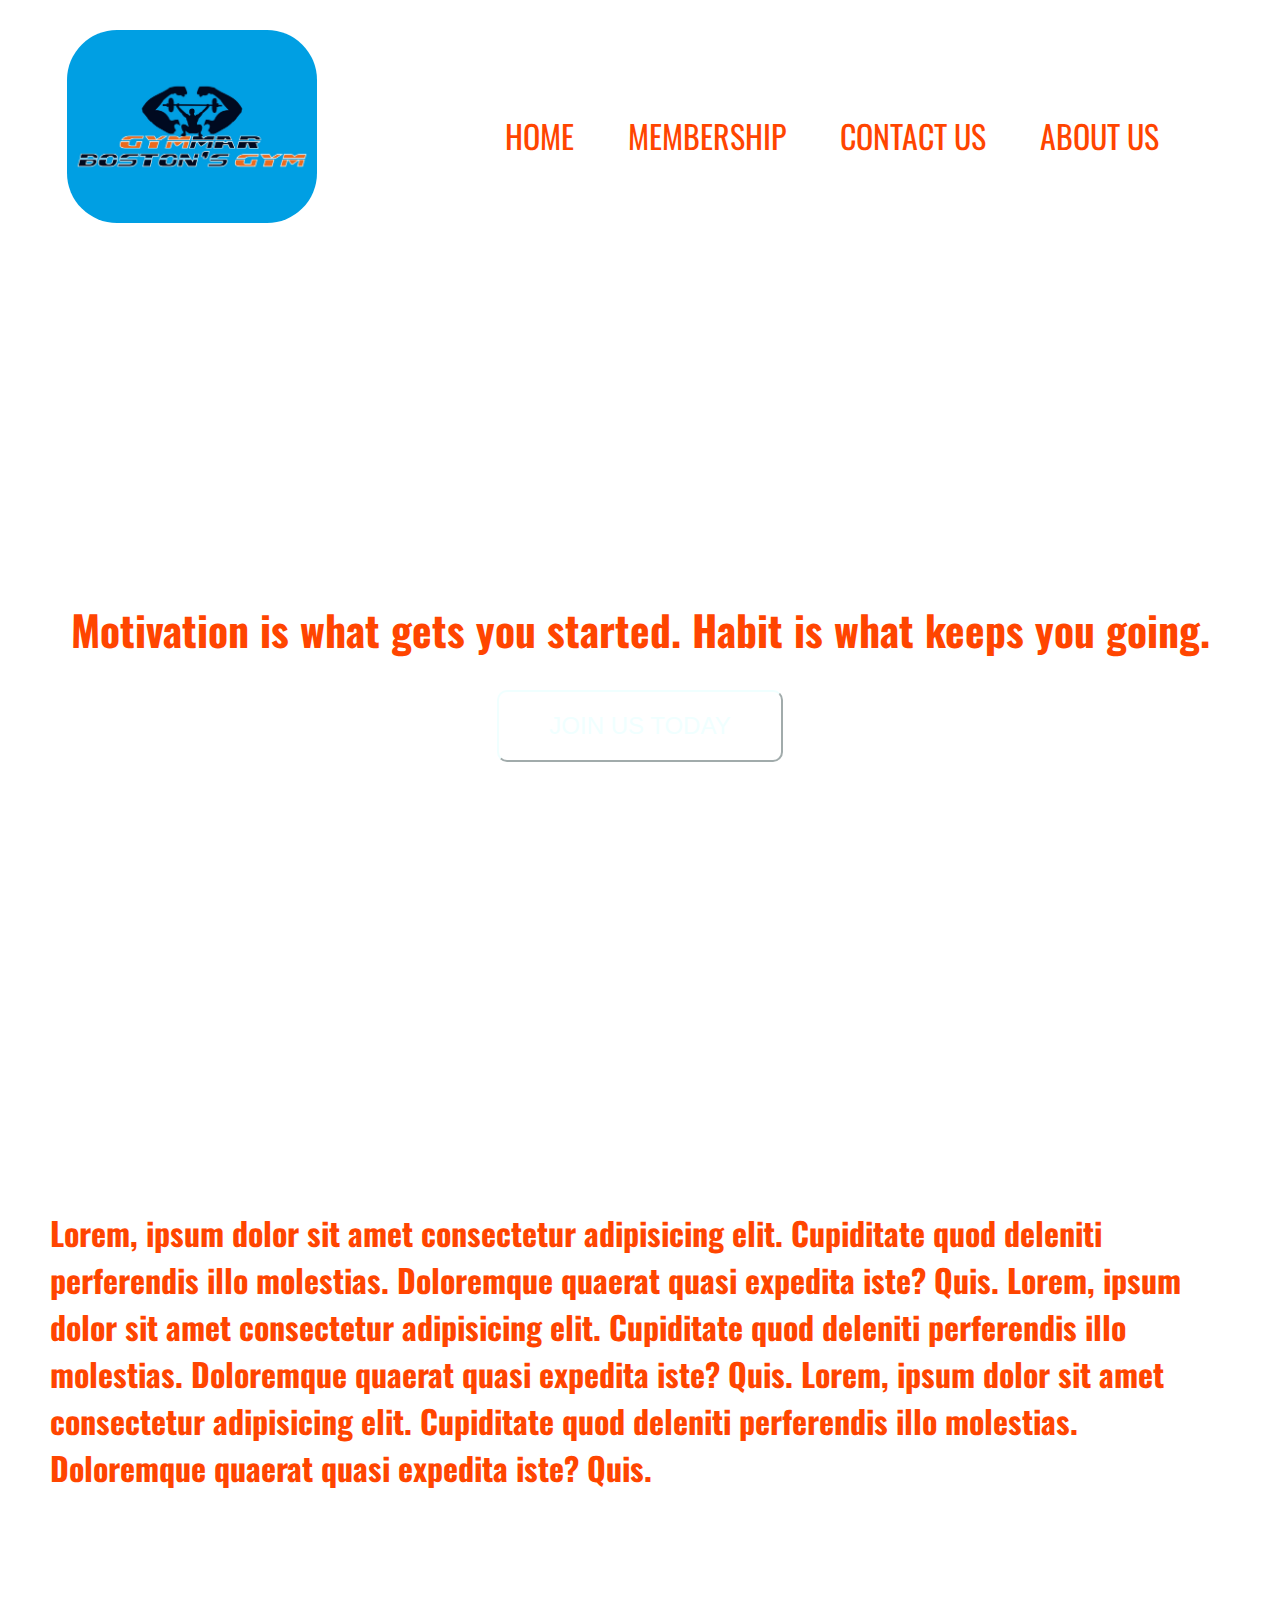
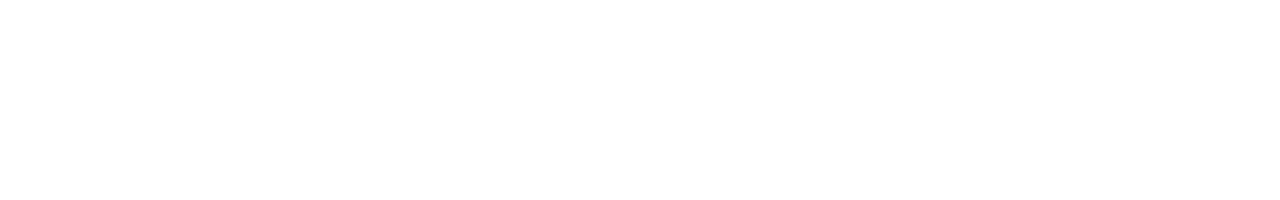
==== Index.html @ 51781048 "Inicio de responsive" ====
<!DOCTYPE html>
<html lang="en">
<head>
    <meta charset="UTF-8">
    <meta http-equiv="X-UA-Compatible" content="IE=edge">
    <meta name="viewport" content="width=device-width, initial-scale=1.0">
    <title>Document</title>
    <link rel="stylesheet" href="CSS/Style.css">
    <link rel="stylesheet" href="Image/Fondo.jpg">
</head>
<body>
    <header>
        <section class="primera">
            <div class="container">
                <div class="col-20">
                    <div class="logo">
                        <img src="Image/Logo_GYMMAR.jpg" width="250px" alt="">
                    </div> 
                </div>
                <div class="col-80">
                    <div class="menu">
                        <nav>
                            <ul>
                                <li><a href="#">Home</a></li>
                                <li><a href="#">Membership</a></li>
                                <li><a href="#">Contact Us</a></li>
                                <li><a href="#">About Us</a></li>
                            </ul>
                        </nav>
                    </div>
                </div>
            </div>
        </section>  
        <section class="segunda">
                <div class="container2">
                    <h1>NO PAIN NO GAIN</h1>
                    <h2>Motivation is what gets you started. Habit is what keeps you going.</h2>
                    <button>JOIN US TODAY</button>
                </div>  
        </section>            
    </header>
    <!-- INICIO DEL MAIN -->
    <main>
        <section class="main1">
            <div class="Fondo">
                <div class="text">
                    <h1>Lorem, ipsum dolor sit amet consectetur adipisicing elit.
                        Cupiditate quod deleniti perferendis illo molestias. Doloremque quaerat quasi expedita iste? Quis.
                        Lorem, ipsum dolor sit amet consectetur adipisicing elit.
                        Cupiditate quod deleniti perferendis illo molestias. Doloremque quaerat quasi expedita iste? Quis.
                        Lorem, ipsum dolor sit amet consectetur adipisicing elit.
                        Cupiditate quod deleniti perferendis illo molestias. Doloremque quaerat quasi expedita iste? Quis.
                    </h1>
                </div>
            </div>
        </section>
    </main>
</body>
</html>
---- CSS/Style.css ----
@import url('https://fonts.googleapis.com/css2?family=Goblin+One&family=Oswald&display=swap');

*{
    margin: 0px;
    padding: 0px;
    list-style: none;
    text-decoration: none;
    box-sizing: border-box;
}

header{
    display: flex;
    flex-direction: column;
    width: 100%; 
    height: 100vh;
    background-image: url(https://s1.1zoom.me/b5050/309/Men_Black_background_Human_back_Muscle_515078_3840x2160.jpg);
    background-size: 100%;
}

.primera {
    display: flex;
    width: 100%;
    height: 50vh;
}

.primera .container {
    width: 100%;
    height: 50vh;
    display: flex;
    flex-direction: row;
}

.primera .container .col-20{
    width: 30%;
    height: 30vh;
}

.primera .container .col-80{
    width: 70%;
    height: 30vh;
    display: flex;
    justify-content: center;
    align-items: center;
    float: left;
}

.primera .container .col-20 .logo{
    display: flex;
    justify-content: center;
}

.primera .container .col-20 .logo img{
    margin-top: 30px;
    display: flex;
    background-size: auto 100%;
    border-radius: 50px;
}

.menu nav ul li{
    display: inline-block;
}

.menu nav ul li a{
    padding: 25px;
    color: orangered;
    font-size: 2rem;
    display: block;
    text-transform: uppercase;
    align-items: center;
    font-family: 'Oswald', sans-serif;    
}

.menu nav ul li a:hover{
    color: white;
}

/* ////////////////////////////////////////////INICIO SEGUNDA////////////////////////////////////////// */

.segunda{
    width: 100%;
    height: 80vh;
    display: flex;
}

.segunda .container2{
    width: 100%;
    height: 80vh; 
    display: flex;
    flex-direction: column;
}

.segunda .container2 h1{
    color: white;
    font-size: 5rem;
    display: flex;
    justify-content: center;
    font-family: 'Oswald', sans-serif;
}

.segunda .container2 h2{
    margin-top: 30px;
    margin-bottom: 30px;
    color: orangered;
    font-size: 2.6rem;
    display: flex;
    justify-content: center;
    font-family: 'Oswald', sans-serif;
}

.segunda .container2 button{
    margin: 0 auto;
    padding: 20px 50px;
    background-color: rgba(255, 255, 255, 0.014);
    border-radius: 10px;
    border-color: azure;
    color: azure;
    font-size: 1.5rem;
    display: flex;
    text-align: center;
}

.segunda .container2 button:hover{
    background: rgba(0, 0, 0, 0.3);
    color: orangered;
    border-color: orangered;
    cursor: pointer;
}

/* //////////////////////////////////////MAIN/////////////////////////////////////////////////////// */

main{
    width: 100%;
    height: 100vh;
}
.main1 .Fondo{
    width: 100%;
    height: 100vh;
    background-image: url(https://www.boomfit.eu/img/leoblog/b/1/22/lg-b-artigo%20apps.jpg);
    background-repeat: no-repeat;
    background-position: center;
    background-size: 100%;
    position: absolute;
}
.main1 .Fondo .text{
    width: 100%;
    height: 100%;
    padding: 50px 50px;
    display: flex;
    justify-content: center;
    align-items: center;
}

.main1 .Fondo .text h1{
    color: orangered;
    font-size: 2rem;
    display: flex;
    justify-content: center;
    align-items: center;
    font-family: 'Oswald', sans-serif;
}
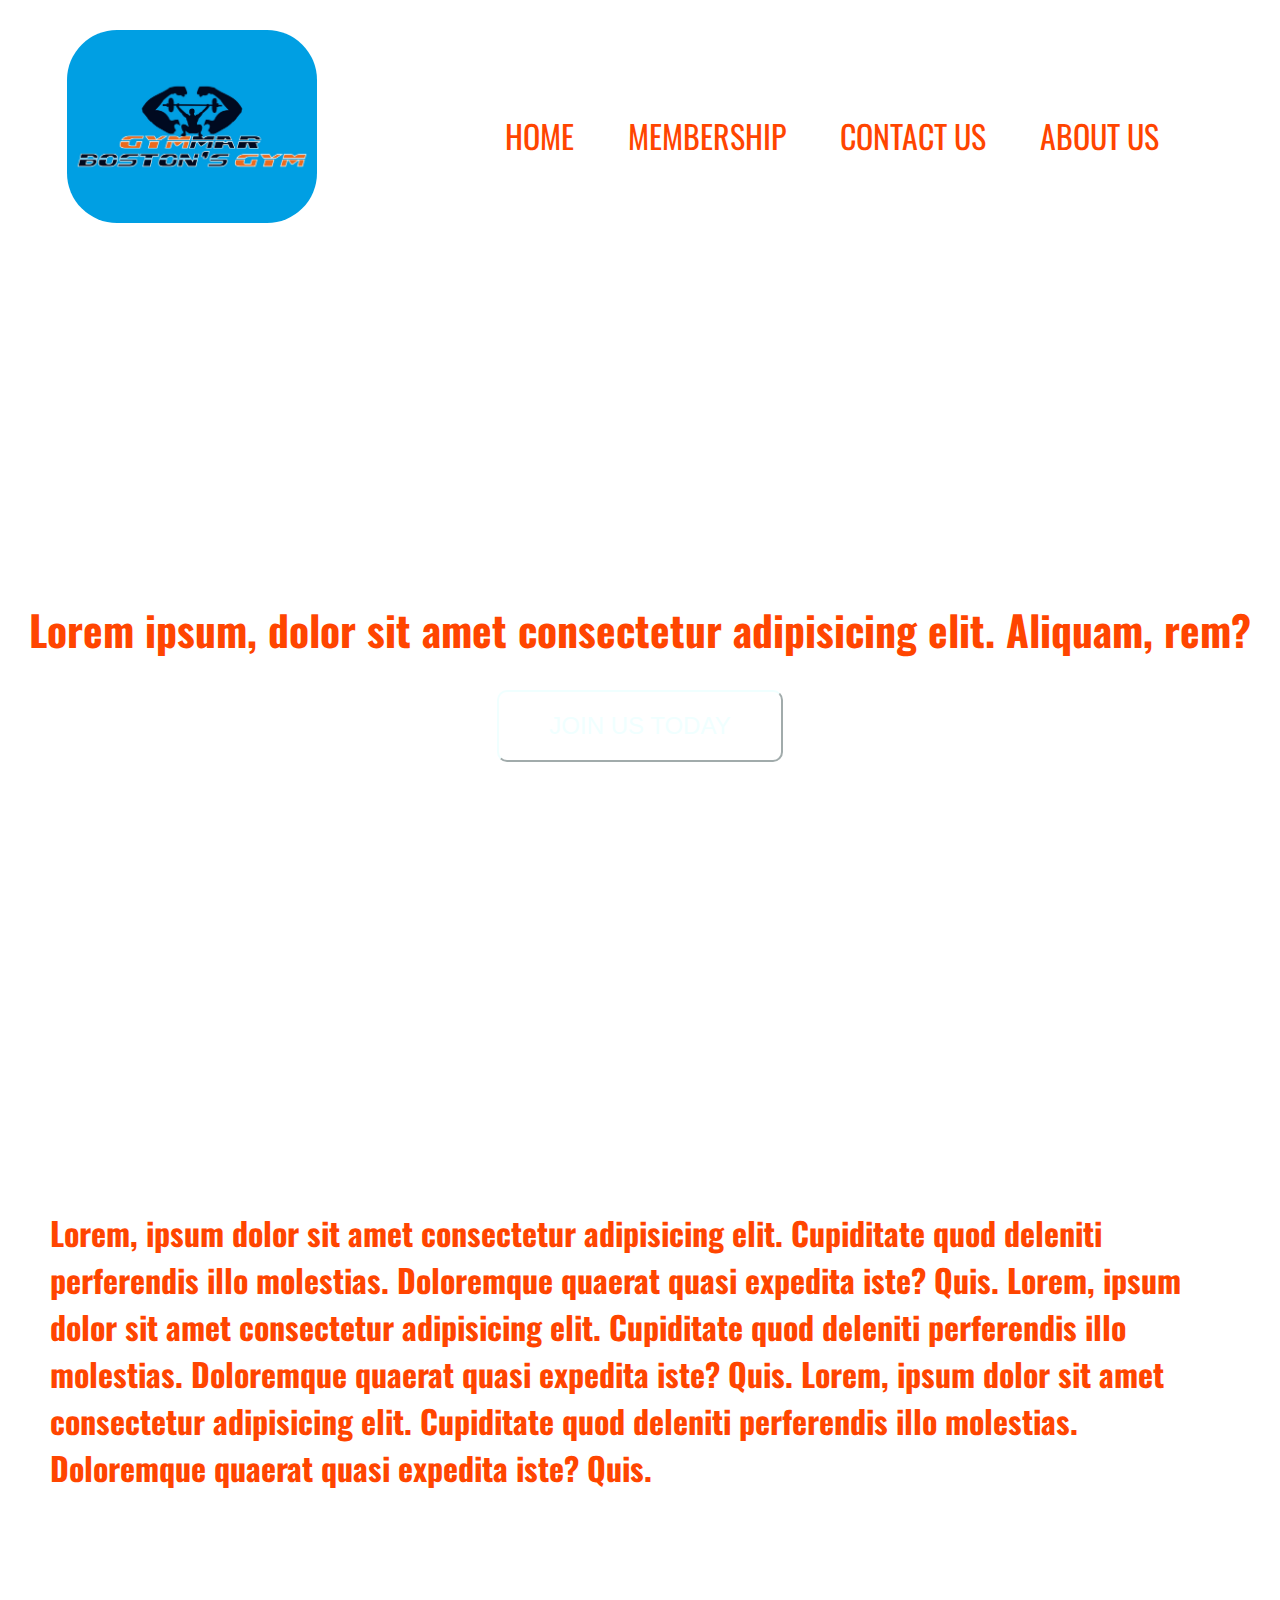
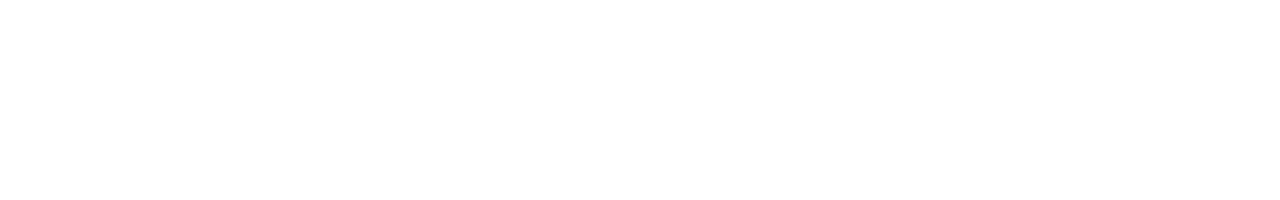
==== commit 20546ac2: "Continuación del responsive" ====
--- a/Index.html
+++ b/Index.html
@@ -33,8 +33,8 @@
         </section>  
         <section class="segunda">
                 <div class="container2">
-                    <h1>NO PAIN NO GAIN</h1>
-                    <h2>Motivation is what gets you started. Habit is what keeps you going.</h2>
+                    <h1>Lorem ipsum dolor sit amet.</h1>
+                    <h2>Lorem ipsum, dolor sit amet consectetur adipisicing elit. Aliquam, rem?</h2>
                     <button>JOIN US TODAY</button>
                 </div>  
         </section>            
--- a/CSS/Style.css
+++ b/CSS/Style.css
@@ -1,4 +1,5 @@
 @import url('https://fonts.googleapis.com/css2?family=Goblin+One&family=Oswald&display=swap');
+@import url(Responsive.css);
 
 *{
     margin: 0px;
@@ -95,6 +96,7 @@
     display: flex;
     justify-content: center;
     font-family: 'Oswald', sans-serif;
+    text-transform: uppercase;
 }
 
 .segunda .container2 h2{
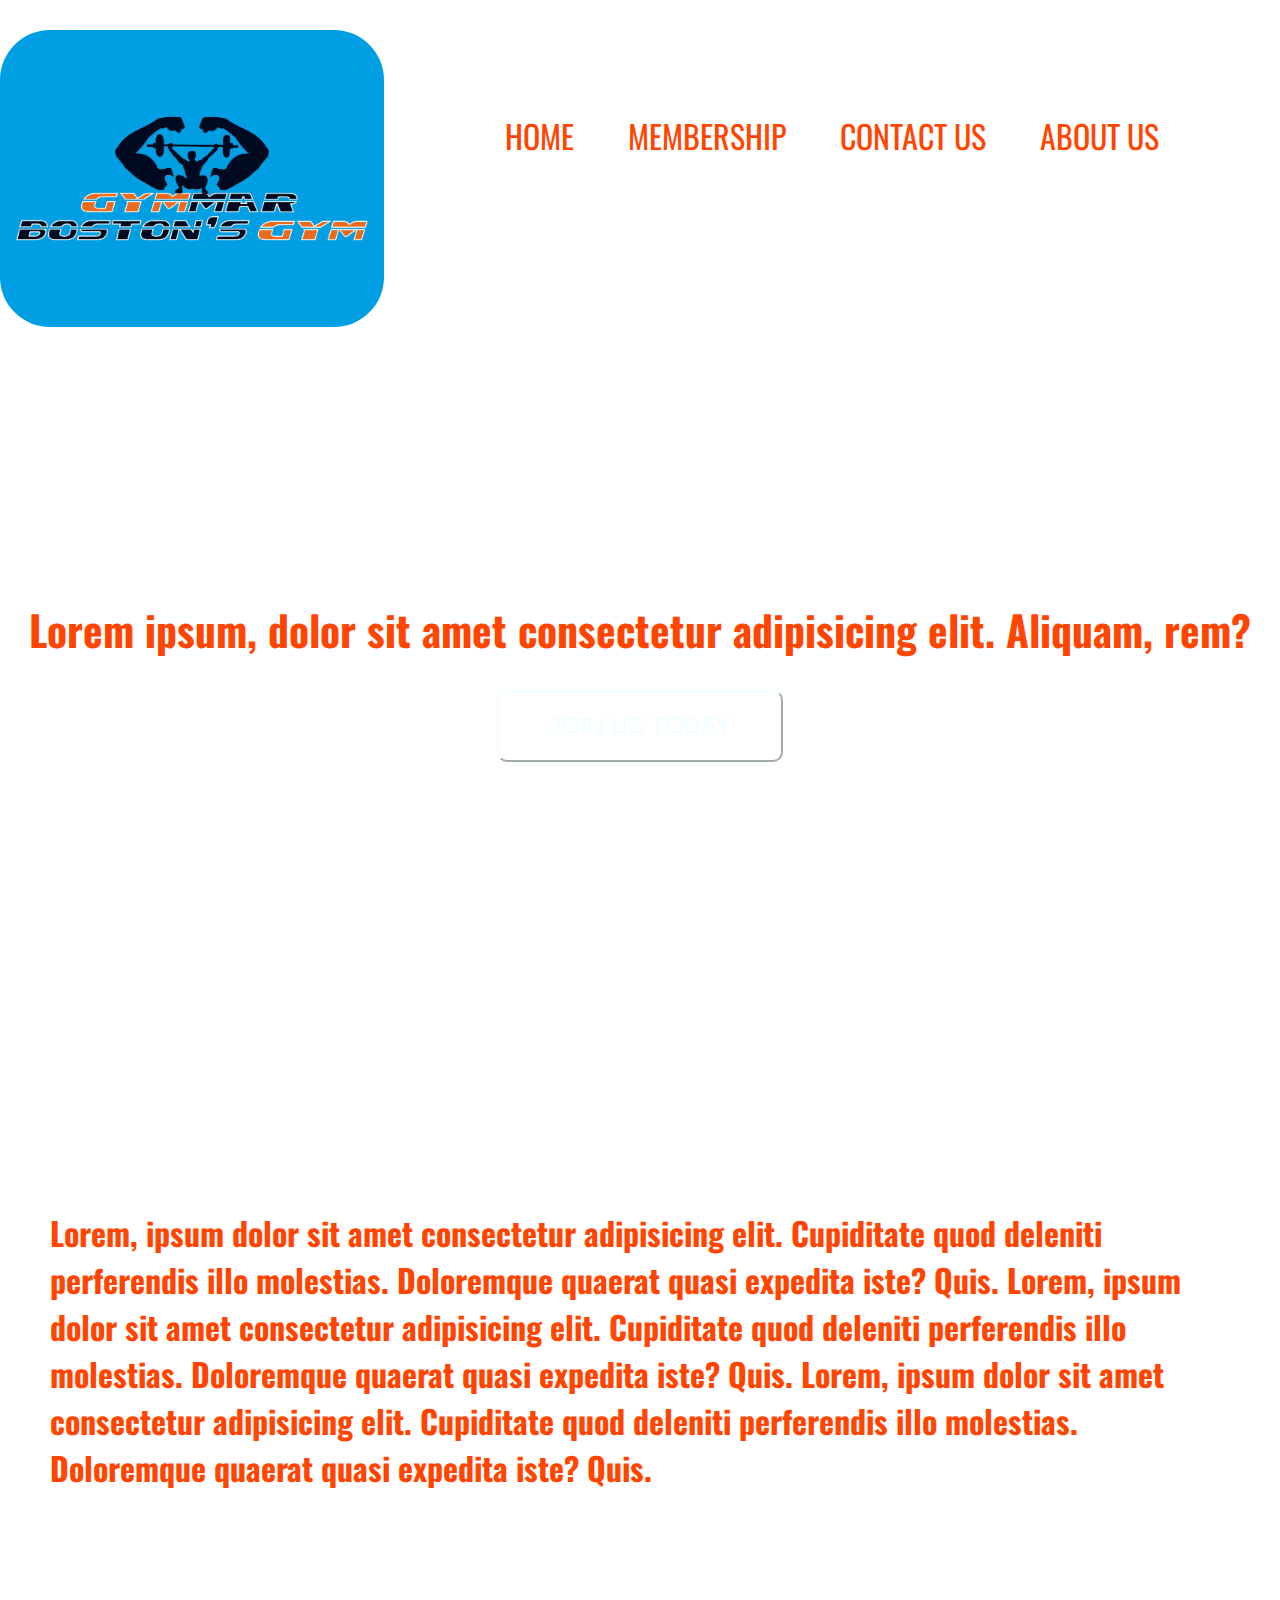
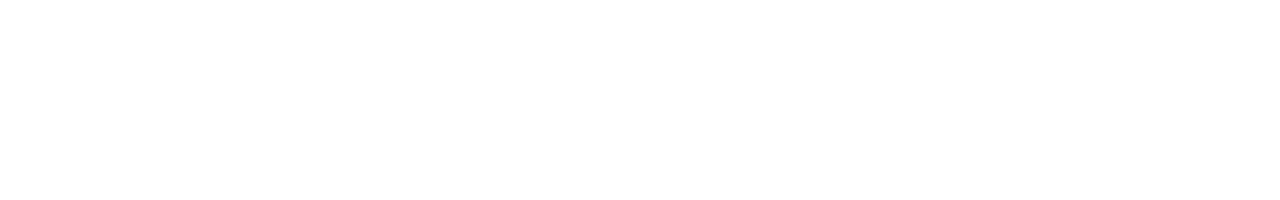
==== commit c4a7ad75: "continuación responsive" ====
--- a/Index.html
+++ b/Index.html
@@ -14,7 +14,7 @@
             <div class="container">
                 <div class="col-20">
                     <div class="logo">
-                        <img src="Image/Logo_GYMMAR.jpg" width="250px" alt="">
+                        <img src="Image/Logo_GYMMAR.jpg" alt="">
                     </div> 
                 </div>
                 <div class="col-80">
--- a/CSS/Style.css
+++ b/CSS/Style.css
@@ -55,6 +55,8 @@
     display: flex;
     background-size: auto 100%;
     border-radius: 50px;
+    max-width: 100%;
+    height: auto;
 }
 
 .menu nav ul li{
@@ -161,3 +163,94 @@
     font-family: 'Oswald', sans-serif;
 }
 
+/* ////////////////////////////////////////////////////////////RESPONSIVE////////////////////////////////////////////*/
+
+/* /////////////////////////////////////////////////PRIMERA SECTION//////////////////////////////////////////////////// */
+@media (max-width:768px){
+    header{
+        width: 100%;
+        height: auto;
+        background-repeat: no-repeat;
+    }
+    .primera {
+        display: flex;
+        width: 100%;
+        height: 30vh;
+    }
+    .primera .container {
+        width: 100%;
+        height: 30vh;
+    }
+    .primera .container .col-20 .logo img{
+        background-size: 100%;
+        margin: 0;
+    }
+    .menu nav ul li a{
+        padding: 10px;
+        color: orangered;
+        font-size: 1.5rem; 
+    }
+    .segunda .container2 h1{
+        font-size: 1rem;
+    }
+    .segunda .container2 h2{
+        /* margin-top: 30px; */
+        /* margin-bottom: 30px; */
+        color: orangered;
+        font-size: 1.6rem;
+        display: flex;
+        justify-content: center;
+        font-family: 'Oswald', sans-serif;
+    }
+    
+/* //////////////////////////////////////////////////////SEGUNDA SECTION/////////////////////////////////////////////////// */
+.segunda{
+    width: 100%;
+    height: 40vh;
+    display: flex;
+}
+
+.segunda .container2{
+    width: 100%;
+    height: 40vh; 
+    display: flex;
+    flex-direction: column;
+}
+
+.segunda .container2 h1{
+    color: white;
+    font-size: 2rem;
+    display: flex;
+    justify-content: center;
+    font-family: 'Oswald', sans-serif;
+    text-transform: uppercase;
+}
+
+.segunda .container2 h2{
+    margin-top: 0px;
+    margin-bottom: 20px;
+    color: orangered;
+    font-size: 1.6rem;
+    display: flex;
+    justify-content: center;
+    font-family: 'Oswald', sans-serif;
+}
+
+.segunda .container2 button{
+    margin: 0 auto;
+    padding: 10px 25px;
+    background-color: rgba(255, 255, 255, 0.014);
+    border-radius: 10px;
+    border-color: azure;
+    color: azure;
+    font-size: 1.3rem;
+    display: flex;
+    text-align: center;
+}
+
+.segunda .container2 button:hover{
+    background: rgba(0, 0, 0, 0.3);
+    color: orangered;
+    border-color: orangered;
+    cursor: pointer;
+}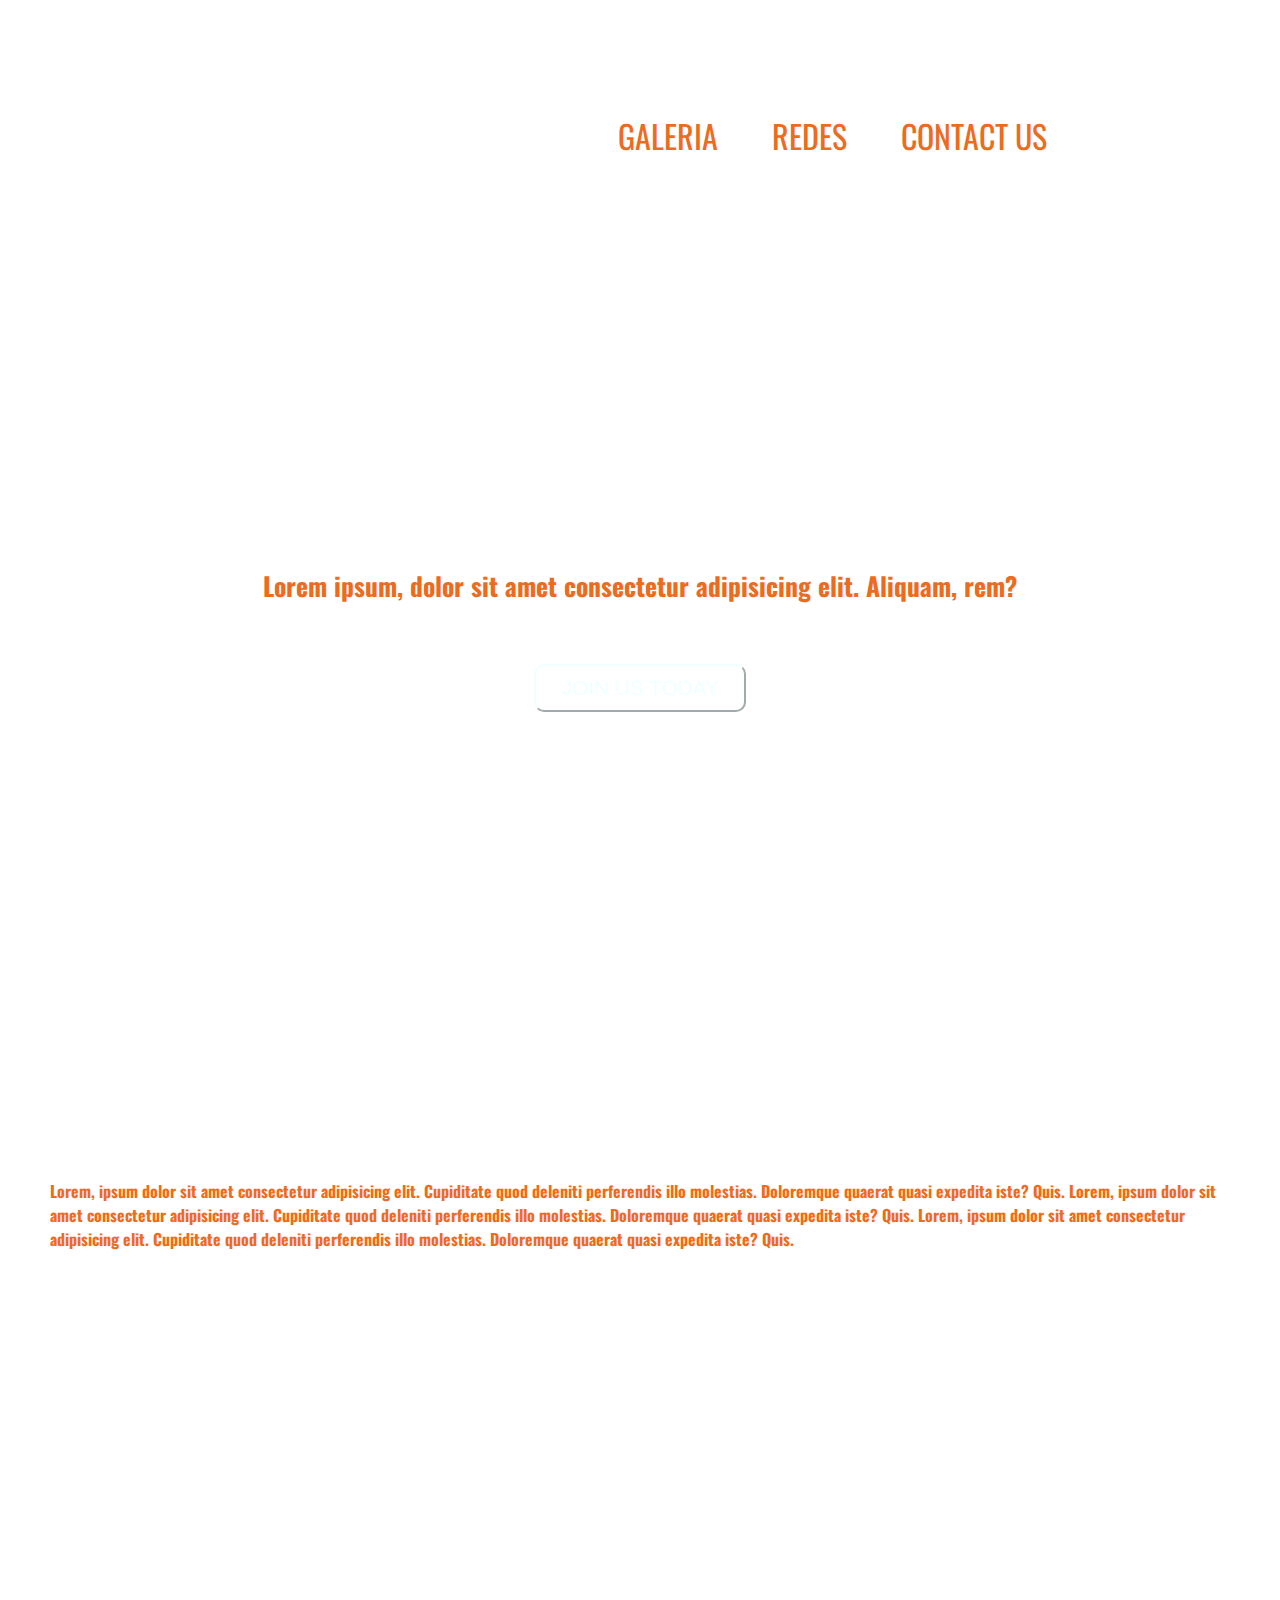
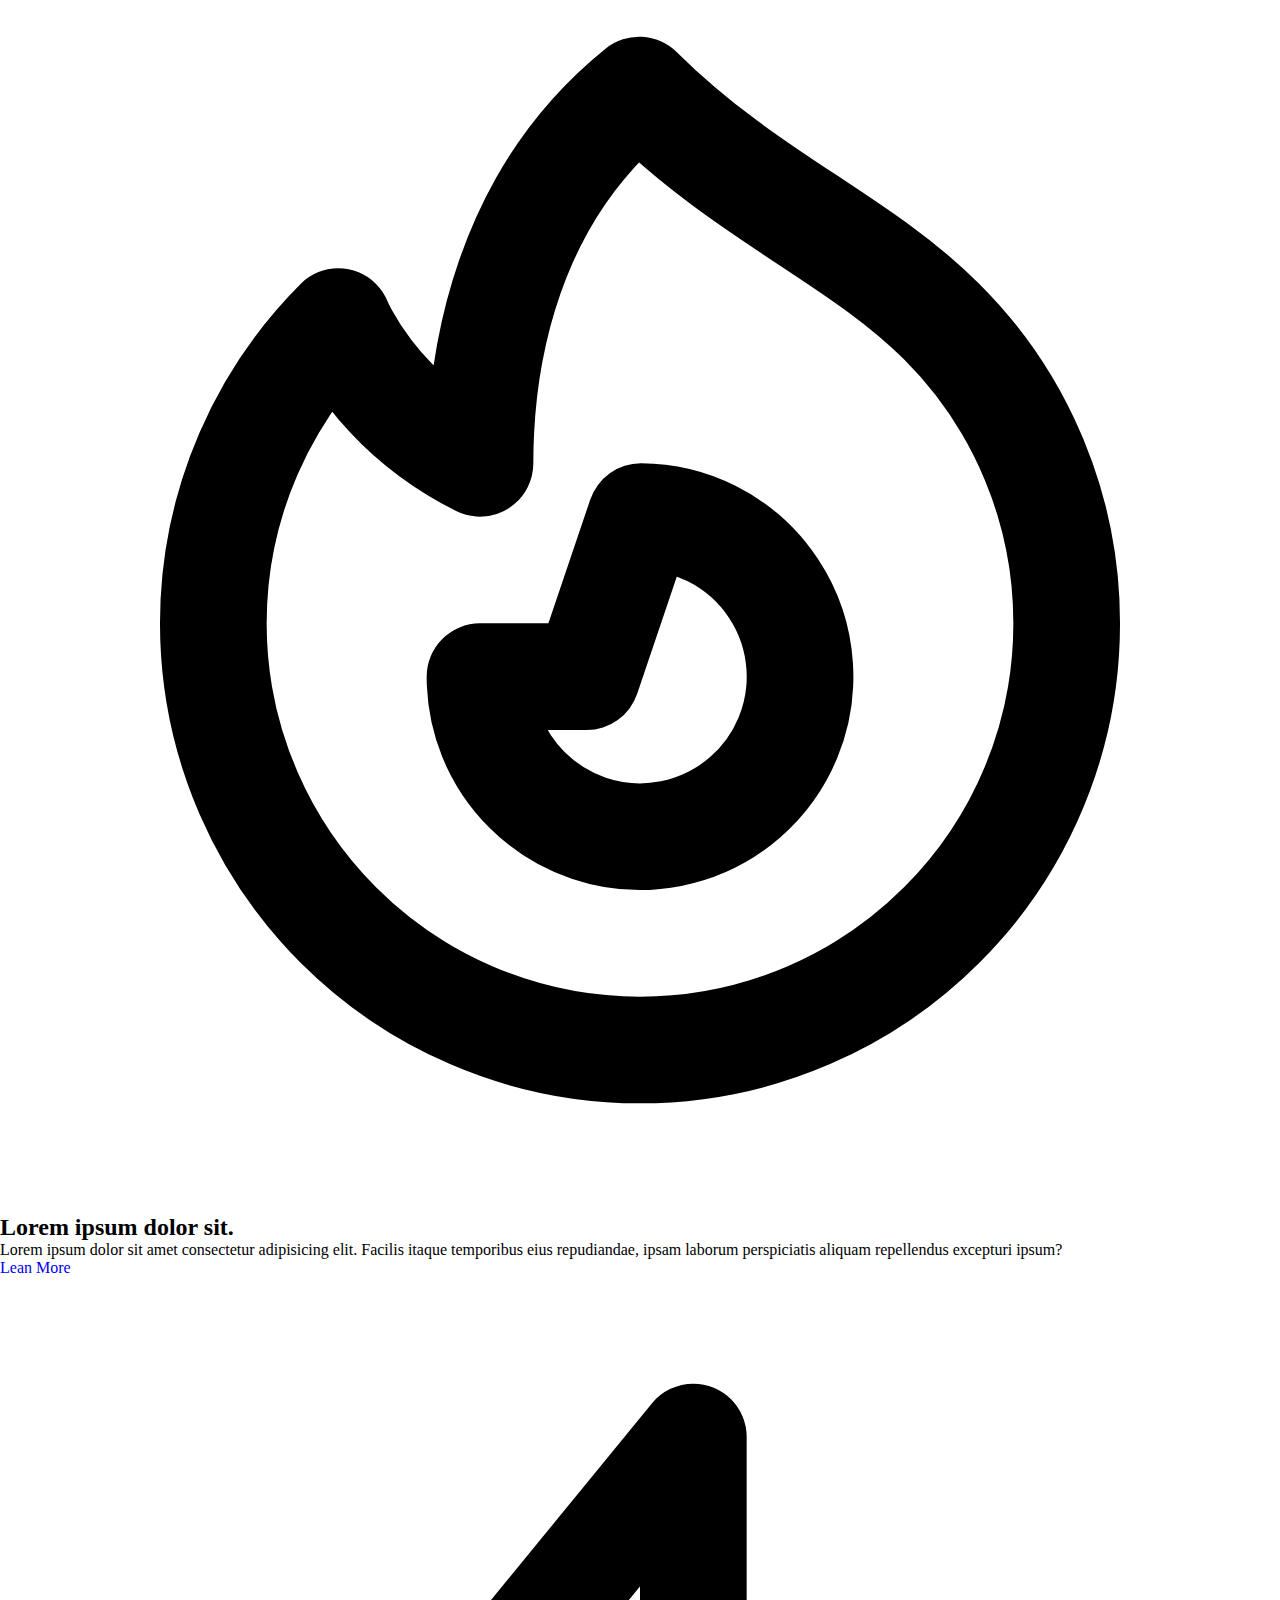
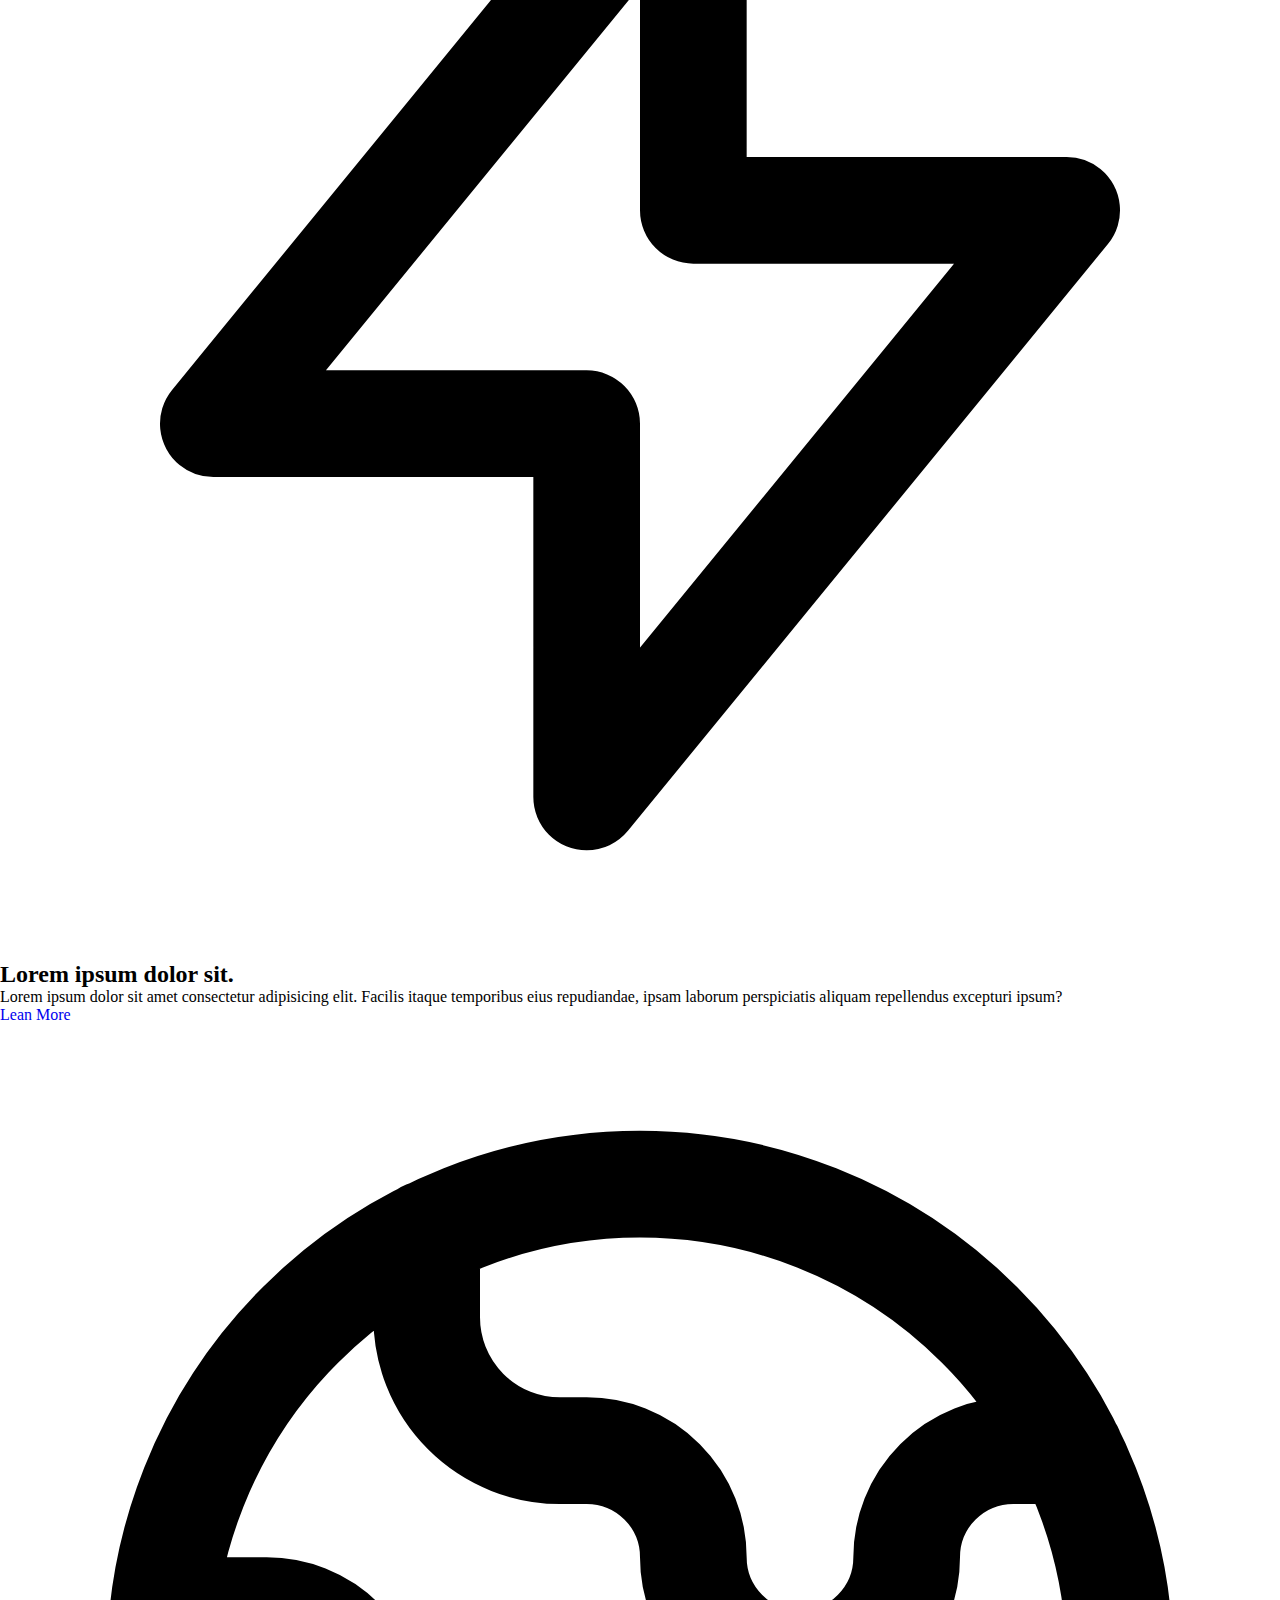
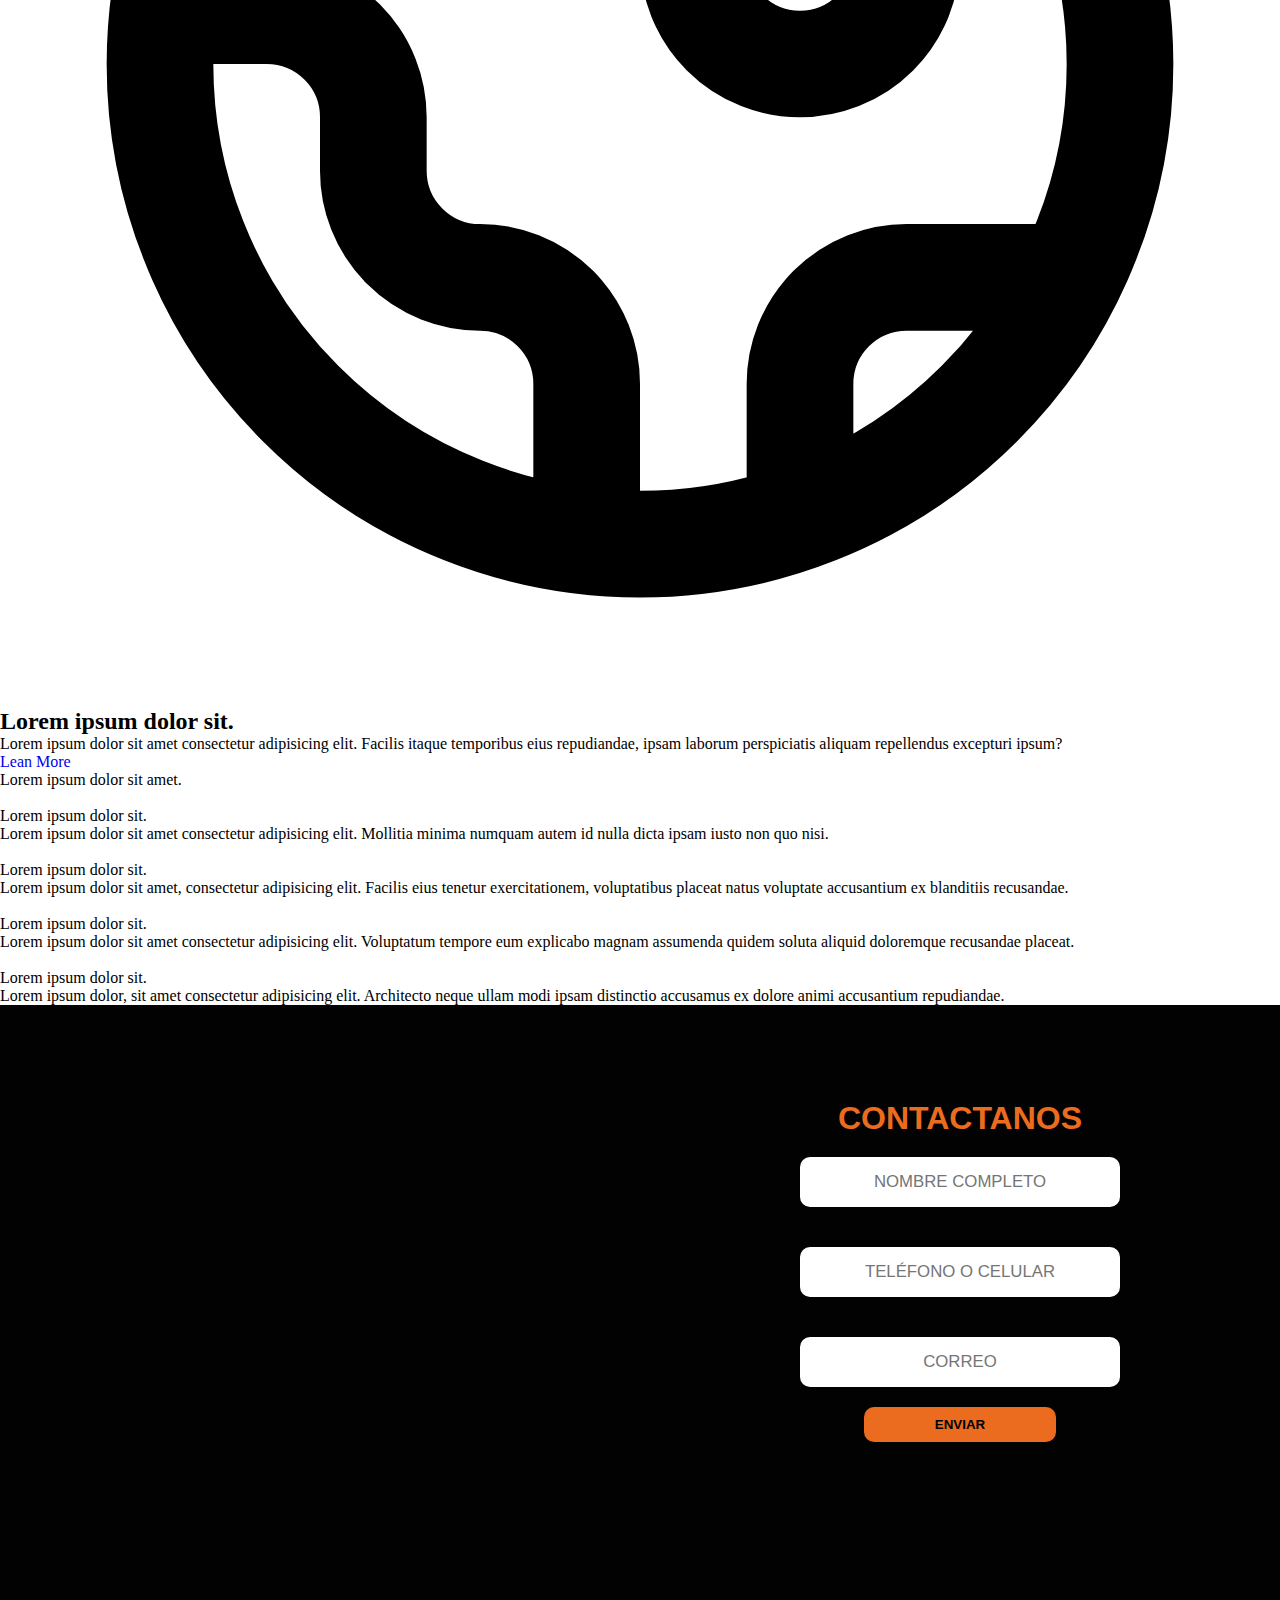
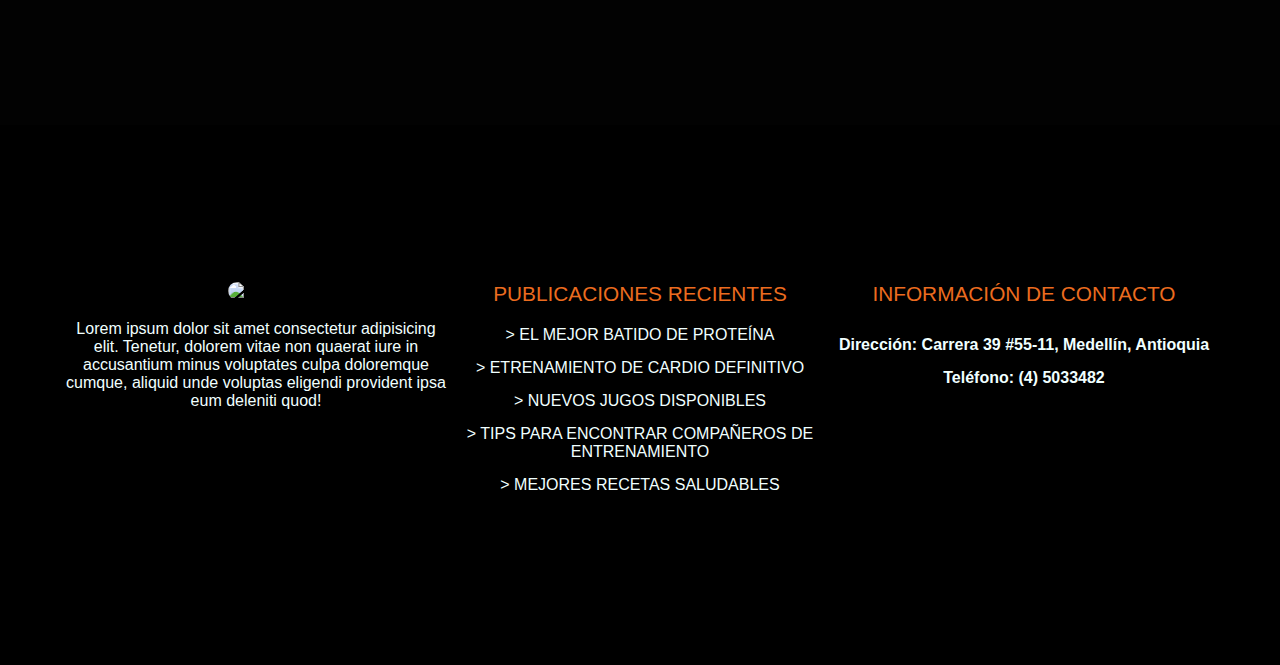
==== commit e02ab967: "continuación del proyecto" ====
--- a/Index.html
+++ b/Index.html
@@ -7,24 +7,25 @@
     <title>Document</title>
     <link rel="stylesheet" href="CSS/Style.css">
     <link rel="stylesheet" href="Image/Fondo.jpg">
+    <link rel="stylesheet" href="css/Style_Santi.css">
+    <link rel="stylesheet" href="CSS/Style_Laura.css">
 </head>
 <body>
     <header>
         <section class="primera">
-            <div class="container">
+            <div class="container0">
                 <div class="col-20">
                     <div class="logo">
-                        <img src="Image/Logo_GYMMAR.jpg" alt="">
+                        <img src="Image/Logo_GYMMAR2.0.jpg" alt="">
                     </div> 
                 </div>
                 <div class="col-80">
                     <div class="menu">
                         <nav>
                             <ul>
-                                <li><a href="#">Home</a></li>
-                                <li><a href="#">Membership</a></li>
+                                <li><a href="#">galeria</a></li>
+                                <li><a href="#">Redes</a></li>
                                 <li><a href="#">Contact Us</a></li>
-                                <li><a href="#">About Us</a></li>
                             </ul>
                         </nav>
                     </div>
@@ -32,7 +33,7 @@
             </div>
         </section>  
         <section class="segunda">
-                <div class="container2">
+                <div class="container1">
                     <h1>Lorem ipsum dolor sit amet.</h1>
                     <h2>Lorem ipsum, dolor sit amet consectetur adipisicing elit. Aliquam, rem?</h2>
                     <button>JOIN US TODAY</button>
@@ -54,6 +55,157 @@
                 </div>
             </div>
         </section>
+<!-- ////////////////////////////////////////////////SECTION SANTIAGO////////////////////////////////////////////////// -->
+        <section class="container3">
+                <div class="row1">
+                    <div class="col-30">
+                        <div>
+                            <svg xmlns="http://www.w3.org/2000/svg" class="h-6 w-6" fill="none" viewBox="0 0 24 24" stroke="currentColor">
+                                <path stroke-linecap="round" stroke-linejoin="round" stroke-width="2" d="M17.657 18.657A8 8 0 016.343 7.343S7 9 9 10c0-2 .5-5 2.986-7C14 5 16.09 5.777 17.656 7.343A7.975 7.975 0 0120 13a7.975 7.975 0 01-2.343 5.657z" />
+                                <path stroke-linecap="round" stroke-linejoin="round" stroke-width="2" d="M9.879 16.121A3 3 0 1012.015 11L11 14H9c0 .768.293 1.536.879 2.121z" />
+                            </svg>
+                        </div>
+                        <div>
+                            <h2>Lorem ipsum dolor sit.</h2>
+                            <p>Lorem ipsum dolor sit amet consectetur adipisicing elit. Facilis itaque temporibus eius repudiandae, ipsam laborum perspiciatis aliquam repellendus excepturi ipsum?</p>
+                            <a href="#">Lean More</a>
+                        </div>
+                    </div>
+                    <div class="col-30">
+                        <div>
+                            <svg xmlns="http://www.w3.org/2000/svg" class="h-6 w-6" fill="none" viewBox="0 0 24 24" stroke="currentColor">
+                                <path stroke-linecap="round" stroke-linejoin="round" stroke-width="2" d="M13 10V3L4 14h7v7l9-11h-7z" />
+                            </svg>
+                        </div>
+                        <div>
+                            <h2>Lorem ipsum dolor sit.</h2>
+                            <p>Lorem ipsum dolor sit amet consectetur adipisicing elit. Facilis itaque temporibus eius repudiandae, ipsam laborum perspiciatis aliquam repellendus excepturi ipsum?</p>
+                            <a href="#">Lean More</a>
+                        </div>
+                    </div>
+                    <div class="col-30">
+                        <div>
+                            <svg xmlns="http://www.w3.org/2000/svg" class="h-6 w-6" fill="none" viewBox="0 0 24 24" stroke="currentColor">
+                                <path stroke-linecap="round" stroke-linejoin="round" stroke-width="2" d="M3.055 11H5a2 2 0 012 2v1a2 2 0 002 2 2 2 0 012 2v2.945M8 3.935V5.5A2.5 2.5 0 0010.5 8h.5a2 2 0 012 2 2 2 0 104 0 2 2 0 012-2h1.064M15 20.488V18a2 2 0 012-2h3.064M21 12a9 9 0 11-18 0 9 9 0 0118 0z" />
+                            </svg>
+                        </div>
+                        <div>
+                            <h2>Lorem ipsum dolor sit.</h2>
+                            <p>Lorem ipsum dolor sit amet consectetur adipisicing elit. Facilis itaque temporibus eius repudiandae, ipsam laborum perspiciatis aliquam repellendus excepturi ipsum?</p>
+                            <a href="#">Lean More</a>
+                        </div>
+                    </div>
+                </div>   
+            </section>
+            <section class="container4">
+                <div class="col-100">
+                    <p>Lorem ipsum dolor sit amet.</p>
+                </div>
+                <div class="row2">
+                    <div class="col-50">
+                        <figure>
+                            <img src="https://i.pinimg.com/originals/4d/e2/79/4de2794174f04804d6d70565156d5c70.png" alt="">
+                        </figure>
+                        <div>
+                            <p>Lorem ipsum dolor sit.</p>
+                            <p>Lorem ipsum dolor sit amet consectetur adipisicing elit. Mollitia minima numquam autem id nulla dicta ipsam iusto non quo nisi.</p>
+                        </div>
+                    </div>
+    
+                    <div class="col-50">
+                        <figure>
+                            <img src="https://i.pinimg.com/originals/e0/1a/bc/e01abcbcdd284ca6f37c98124044ef12.jpg" alt="">
+                        </figure>
+                        <div>
+                            <p>Lorem ipsum dolor sit.</p>
+                            <p>Lorem ipsum dolor sit amet, consectetur adipisicing elit. Facilis eius tenetur exercitationem, voluptatibus placeat natus voluptate accusantium ex blanditiis recusandae.</p>
+                        </div>
+                    </div>
+                </div>
+                
+                <div class="row2">
+                    <div class="col-50">
+                        <figure>
+                            <img src="https://i.pinimg.com/originals/c4/9f/a9/c49fa9afb9dafb69430c86df5170f8ee.jpg" alt="">
+                        </figure>
+                        <div>
+                            <p>Lorem ipsum dolor sit.</p>
+                            <p>Lorem ipsum dolor sit amet consectetur adipisicing elit. Voluptatum tempore eum explicabo magnam assumenda quidem soluta aliquid doloremque recusandae placeat.</p>
+                        </div>
+                    </div>
+    
+                    <div class="col-50">
+                        <figure>
+                            <img src="http://sdmedia.los40.com.mx/los40mexico/imagenes/20186/25/20180625190306_1529946527_still.jpg" alt="">
+                        </figure>
+                        <div>
+                            <p>Lorem ipsum dolor sit.</p>
+                            <p>Lorem ipsum dolor, sit amet consectetur adipisicing elit. Architecto neque ullam modi ipsam distinctio accusamus ex dolore animi accusantium repudiandae.</p>
+                        </div>
+                    </div>
+                </div>
+        </section>
+
+<!-- //////////////////////////////////////////////////////////////////FINAL SECTION SANTIAGO////////////////////////////////////// -->
+<!-- ///////////////////////////////////////////////////////////////////SECTION LAURA ///////////////////////////////////////// -->
+        <section class="container6">
+            <div class="row-0">
+            <div class="col-51">
+                <figure>
+                    <img src="https://st2.depositphotos.com/3927429/8215/i/600/depositphotos_82158134-stock-photo-athletic-man-and-woman-with.jpg" alt="">
+                </figure>
+            </div>
+            <div class="col-51">
+                <form action="#">
+                    <div class="form-group">
+                        <h2>CONTACTANOS</h2>
+                    </div>
+                    <div class="form-group">
+                        <input type="text" placeholder="NOMBRE COMPLETO">
+                        <input type="text" placeholder="TELÉFONO O CELULAR">
+                        <input type="text" placeholder="CORREO">
+                    </div>
+                    <div class="form-group">
+                        <button>ENVIAR</button>
+                    </div>
+                </form>
+            </div>
+            </div>
+        </section>
     </main>
+<footer>
+        <div class="container-footer">
+            <div class="filter">
+                <div class="row-1">
+                    <div class="col-31">
+                      <img src="Image/Logo_GYMMAR2.0.jpg" alt="Logor">
+                      <p>Lorem ipsum dolor sit amet consectetur adipisicing elit. Tenetur, 
+                          dolorem vitae non quaerat iure in accusantium minus voluptates 
+                          culpa doloremque cumque, aliquid unde voluptas eligendi 
+                          provident ipsa eum deleniti quod!</p>
+                    </div>
+                    <div class="col-31">
+                        <p>PUBLICACIONES RECIENTES</p>
+                        <ul>
+                            <li>> El mejor batido de proteína</li>
+                            <li>> Etrenamiento de cardio definitivo</li>
+                            <li>> Nuevos jugos disponibles</li>
+                            <li>> Tips para encontrar compañeros de entrenamiento</li>
+                            <li>> Mejores recetas saludables</li>
+                        </ul>
+                    </div>
+                    <div class="col-31">
+                        <p>INFORMACIÓN DE CONTACTO</p>
+                        <H4>Dirección: Carrera 39 #55-11, Medellín, Antioquia</H4>
+                        <H5>Teléfono:  (4) 5033482</H5>
+                    </div>
+                </div>
+                <!-- <div class="row">
+                    <img src="https://avada.theme-fusion.com/winery/wp-content/uploads/sites/150/2020/11/footer-card-logos.png" alt="">
+                    <span>©Copyrigth 2021 | All Rights Reserved | Power by Laura Argáez V./Steven Alvarez E./Santiago Lopez.</span>
+                </div> -->
+            </div>
+        </div>
+    </footer>
 </body>
 </html>--- a/CSS/Style.css
+++ b/CSS/Style.css
@@ -24,19 +24,19 @@
     height: 50vh;
 }
 
-.primera .container {
+.primera .container0 {
     width: 100%;
     height: 50vh;
     display: flex;
     flex-direction: row;
 }
 
-.primera .container .col-20{
+.primera .container0 .col-20{
     width: 30%;
     height: 30vh;
 }
 
-.primera .container .col-80{
+.primera .container0 .col-80{
     width: 70%;
     height: 30vh;
     display: flex;
@@ -45,18 +45,18 @@
     float: left;
 }
 
-.primera .container .col-20 .logo{
-    display: flex;
-    justify-content: center;
-}
-
-.primera .container .col-20 .logo img{
-    margin-top: 30px;
+.primera .container0 .col-20 .logo{
+    display: flex;
+    justify-content: center;
+}
+
+.primera .container0 .col-20 .logo img{
+    margin-top: 15px;
     display: flex;
     background-size: auto 100%;
     border-radius: 50px;
     max-width: 100%;
-    height: auto;
+    height: 30vh;
 }
 
 .menu nav ul li{
@@ -65,7 +65,7 @@
 
 .menu nav ul li a{
     padding: 25px;
-    color: orangered;
+    color: #ec6c1f;
     font-size: 2rem;
     display: block;
     text-transform: uppercase;
@@ -85,14 +85,14 @@
     display: flex;
 }
 
-.segunda .container2{
+.segunda .container1{
     width: 100%;
     height: 80vh; 
     display: flex;
     flex-direction: column;
 }
 
-.segunda .container2 h1{
+.segunda .container1 h1{
     color: white;
     font-size: 5rem;
     display: flex;
@@ -101,17 +101,17 @@
     text-transform: uppercase;
 }
 
-.segunda .container2 h2{
+.segunda .container1 h2{
     margin-top: 30px;
     margin-bottom: 30px;
-    color: orangered;
+    color: #ec6c1f;
     font-size: 2.6rem;
     display: flex;
     justify-content: center;
     font-family: 'Oswald', sans-serif;
 }
 
-.segunda .container2 button{
+.segunda .container1 button{
     margin: 0 auto;
     padding: 20px 50px;
     background-color: rgba(255, 255, 255, 0.014);
@@ -123,10 +123,10 @@
     text-align: center;
 }
 
-.segunda .container2 button:hover{
+.segunda .container1 button:hover{
     background: rgba(0, 0, 0, 0.3);
-    color: orangered;
-    border-color: orangered;
+    color: #ec6c1f;
+    border-color: #ec6c1f;
     cursor: pointer;
 }
 
@@ -134,7 +134,7 @@
 
 main{
     width: 100%;
-    height: 100vh;
+    /* height: 100vh; */
 }
 .main1 .Fondo{
     width: 100%;
@@ -143,66 +143,58 @@
     background-repeat: no-repeat;
     background-position: center;
     background-size: 100%;
-    position: absolute;
+    /* position: absolute; */ 
 }
 .main1 .Fondo .text{
     width: 100%;
     height: 100%;
     padding: 50px 50px;
     display: flex;
-    justify-content: center;
+    /* justify-content: center; */
+    /* align-items: center; */
+}
+
+.main1 .Fondo .text h1{
+    color: #ec6c1f;
+    font-size: 5rem;
+    display: flex;
     align-items: center;
-}
-
-.main1 .Fondo .text h1{
-    color: orangered;
-    font-size: 2rem;
-    display: flex;
-    justify-content: center;
-    align-items: center;
     font-family: 'Oswald', sans-serif;
 }
 
 /* ////////////////////////////////////////////////////////////RESPONSIVE////////////////////////////////////////////*/
 
-/* /////////////////////////////////////////////////PRIMERA SECTION//////////////////////////////////////////////////// */
-@media (max-width:768px){
-    header{
-        width: 100%;
-        height: auto;
-        background-repeat: no-repeat;
-    }
-    .primera {
-        display: flex;
-        width: 100%;
-        height: 30vh;
-    }
-    .primera .container {
-        width: 100%;
-        height: 30vh;
-    }
-    .primera .container .col-20 .logo img{
-        background-size: 100%;
-        margin: 0;
-    }
-    .menu nav ul li a{
-        padding: 10px;
-        color: orangered;
-        font-size: 1.5rem; 
-    }
-    .segunda .container2 h1{
-        font-size: 1rem;
-    }
-    .segunda .container2 h2{
-        /* margin-top: 30px; */
-        /* margin-bottom: 30px; */
-        color: orangered;
-        font-size: 1.6rem;
-        display: flex;
-        justify-content: center;
-        font-family: 'Oswald', sans-serif;
-    }
-    
+/* /////////////////////////////////////////////////PRIMERA SECTION 1080px//////////////////////////////////////////////////// */
+@media (max-width:1080px){
+header{
+    width: 100%;
+    height: 70vh;
+    background-repeat: no-repeat;
+}
+.primera {
+    display: flex;
+    width: 100%;
+    height: 30vh;
+}
+.primera .container0 {
+    width: 100%;
+    height: 30vh;
+}
+
+.primera .container0 .col-20{
+    margin-top: 10px;
+}
+
+.primera .container0 .col-20 .logo img{
+    background-size: 100%;
+    margin: 0;
+}
+.menu nav ul li a{
+    padding: 10px;
+    color: #ec6c1f;
+    font-size: 2.4rem; 
+}
+
 /* //////////////////////////////////////////////////////SEGUNDA SECTION/////////////////////////////////////////////////// */
 .segunda{
     width: 100%;
@@ -210,14 +202,16 @@
     display: flex;
 }
 
-.segunda .container2{
-    width: 100%;
-    height: 40vh; 
+.segunda .container1{
+    width: 100%;
+    height: 20vh; 
     display: flex;
     flex-direction: column;
 }
 
-.segunda .container2 h1{
+.segunda .container1 h1{
+    margin-top: 20px;
+    margin-bottom: 20px;
     color: white;
     font-size: 2rem;
     display: flex;
@@ -226,17 +220,17 @@
     text-transform: uppercase;
 }
 
-.segunda .container2 h2{
+.segunda .container1 h2{
     margin-top: 0px;
-    margin-bottom: 20px;
-    color: orangered;
+    margin-bottom: 60px;
+    color: #ec6c1f;
     font-size: 1.6rem;
     display: flex;
     justify-content: center;
     font-family: 'Oswald', sans-serif;
 }
 
-.segunda .container2 button{
+.segunda .container1 button{
     margin: 0 auto;
     padding: 10px 25px;
     background-color: rgba(255, 255, 255, 0.014);
@@ -248,9 +242,249 @@
     text-align: center;
 }
 
-.segunda .container2 button:hover{
+.segunda .container1 button:hover{
     background: rgba(0, 0, 0, 0.3);
-    color: orangered;
-    border-color: orangered;
+    color: #ec6c1f;
+    border-color: #ec6c1f;
     cursor: pointer;
-}+}
+
+}
+
+/* /////////////////////////////////////////////////PRIMERA SECTION 768px//////////////////////////////////////////////////// */
+@media (max-width:768px){
+    header{
+        width: 100%;
+        height: auto;
+        background-repeat: no-repeat;
+    }
+    .primera {
+        display: flex;
+        width: 100%;
+        height: 30vh;
+    }
+    .primera .container0 {
+        width: 100%;
+        height: 30vh;
+    }
+    .primera .container0 .col-20{
+        margin-top: 10px;
+        margin-bottom: 10px;
+        margin-left: 20px;
+    }
+
+    /* .primera .container0 .col-20 .logo img{
+        background-size: 70%;
+        margin: 0;
+    } */
+    .menu nav ul li a{
+        padding: 10px;
+        color: #ec6c1f;
+        font-size: 1.8rem; 
+    }
+    .segunda .container1 h1{
+        font-size: 1rem;
+    }
+    .segunda .container1 h2{
+        /* margin-top: 30px; */
+        /* margin-bottom: 30px; */
+        color: #ec6c1f;
+        font-size: 1.6rem;
+        display: flex;
+        justify-content: center;
+        font-family: 'Oswald', sans-serif;
+    }
+    
+/* //////////////////////////////////////////////////////SEGUNDA SECTION 768px/////////////////////////////////////////////////// */
+    .segunda{
+        width: 100%;
+        height: 40vh;
+        display: flex;
+    }
+
+    .segunda .container1{
+        width: 100%;
+        height: 40vh; 
+        display: flex;
+        flex-direction: column;
+    }
+
+    .segunda .container1 h1{
+        margin-top: 30PX;
+        color: white;
+        font-size: 2rem;
+        display: flex;
+        justify-content: center;
+        font-family: 'Oswald', sans-serif;
+        text-transform: uppercase;
+    }
+
+    .segunda .container1 h2{
+        margin-top: 0px;
+        margin-bottom: 40px;
+        color: #ec6c1f;
+        font-size: 1.6rem;
+        display: flex;
+        justify-content: center;
+        font-family: 'Oswald', sans-serif;
+    }
+
+    .segunda .container1 button{
+        margin: 0 auto;
+        padding: 10px 25px;
+        background-color: rgba(255, 255, 255, 0.014);
+        border-radius: 10px;
+        border-color: azure;
+        color: azure;
+        font-size: 1.3rem;
+        display: flex;
+        text-align: center;
+    }
+
+    .segunda .container1 button:hover{
+        background: rgba(0, 0, 0, 0.3);
+        color: #ec6c1f;
+        border-color: o#ec6c1f;
+        cursor: pointer;
+    }
+}
+
+/* ///////////////////////////////////////////////////////////////////MAIN 768px////////////////////////////////////////////// */
+@media (max-width:768px){
+    .main1 .Fondo{
+        width: 100%;
+        height: 70vh;
+        background-image: url(https://www.boomfit.eu/img/leoblog/b/1/22/lg-b-artigo%20apps.jpg);
+        background-repeat: no-repeat;
+        background-position: center;
+        background-size: 100%;
+        /* position: absolute; */ 
+    }
+    .main1 .Fondo .text{
+        width: 100%;
+        height: 70vh;
+    }
+
+    .main1 .Fondo .text h1{
+        font-size: 1.5rem;    
+    }
+}
+
+/* /////////////////////////////////////////////////PRIMERA SECTION 480px//////////////////////////////////////////////////// */
+
+@media (max-width:480px){
+    header{
+        width: 100%;
+        height: 60vh;
+        background-repeat:no-repeat;
+        background-position: center;
+    }
+
+    .primera {
+        display: flex;
+        width: 100%;
+        height: 20vh;
+    }
+
+    .primera .container0 {
+        width: 100%;
+        height: 20vh;
+    }
+
+    .primera .container0 .col-20{
+        width: 30%;
+        height: 20vh;
+
+    }
+    .primera .container0 .col-80{
+        width: 70%;
+        height: 20vh;
+
+    }
+
+    .primera .container0 .col-20 .logo img{
+        width: 100%;
+        height: 130px;
+        border-radius: 30px;
+
+    }
+ 
+    .menu nav ul li a{
+        padding: 5px;
+        color: #ec6c1f;
+        font-size: 1.2rem;
+    }
+
+}
+/* //////////////////////////////////////////////////////SEGUNDA SECTION 480px/////////////////////////////////////////////////// */
+.segunda{
+    width: 100%;
+    height: 40vh;
+    display: flex;
+}
+
+.segunda .container1{
+    width: 100%;
+    height: 20vh; 
+    display: flex;
+    flex-direction: column;
+}
+
+.segunda .container1 h1{
+    margin-top: 60px;
+    margin-bottom: 20px;
+    color: white;
+    font-size: 1.5rem;
+    display: flex;
+    justify-content: center;
+    font-family: 'Oswald', sans-serif;
+    text-transform: uppercase;
+}
+
+.segunda .container1 h2{
+    margin-top: 0px;
+    margin-bottom: 60px;
+    color: #ec6c1f;
+    font-size: 1.6rem;
+    text-align: center;
+    justify-content: center;
+    font-family: 'Oswald', sans-serif;
+}
+
+.segunda .container1 button{
+    margin: 0 auto;
+    padding: 10px 25px;
+    background-color: rgba(255, 255, 255, 0.014);
+    border-radius: 10px;
+    border-color: azure;
+    color: azure;
+    font-size: 1.3rem;
+    display: flex;
+    text-align: center;
+}
+
+.segunda .container1 button:hover{
+    background: rgba(0, 0, 0, 0.3);
+    color: #ec6c1f;
+    border-color: #ec6c1f;
+    cursor: pointer;
+}
+
+/* ///////////////////////////////////////////////////////////////////MAIN 480px////////////////////////////////////////////// */
+.main1 .Fondo{
+        width: 100%;
+        height: 70vh;
+        background-image: url(https://www.boomfit.eu/img/leoblog/b/1/22/lg-b-artigo%20apps.jpg);
+        background-repeat: no-repeat;
+        background-position: center;
+        background-size: 100%;
+        /* position: absolute; */ 
+    }
+.main1 .Fondo .text{
+        width: 100%;
+        height: 70vh;
+    }
+
+.main1 .Fondo .text h1{
+        font-size: 1rem;    
+    }
--- a/CSS/Style_Laura.css
+++ b/CSS/Style_Laura.css
@@ -0,0 +1,313 @@
+body, main{
+    margin: 0;
+    padding: 0;
+}
+/* container */
+.container6{
+    background-color: #020202;
+    width: 100%;
+    height: 80vh;
+    margin-bottom: 0px;
+}
+.container6 .row-0{
+    width: 100%;
+    height: 100%;
+    display: flex;
+    flex-direction: row;
+}
+.container6 .row-0 .col-51:nth-child(1){
+    width: 50%;
+    display: flex;
+    justify-content: center;
+    align-items: center;
+}
+.container6 .row-0 .col-51:nth-child(1) figure{
+    margin-left: 0px;
+    margin-right: 0px;
+    display: flex;
+    justify-content: center;
+    align-items:center;
+}
+.container6 .row-0 .col-51:nth-child(1) figure img{
+   width: 90%
+    
+}
+.container6 .row-0 .col-51:nth-child(2){
+    width: 50%;
+    display: flex;
+    justify-content: center;
+    align-items: center;
+}
+.container6 .row-0 .col-51:nth-child(2) form{
+    width: 100%;
+    height: 70vh
+}
+.container6 .row-0 .col-51:nth-child(2) form .form-group:nth-child(1){
+    width: 100%;
+}
+.container6 .row-0 .col-51:nth-child(2) form .form-group:nth-child(1) h2{
+    text-align: center;
+    margin-top: 50px;
+    font-size: 2rem;
+    font-family: Arial, Helvetica, sans-serif;
+    color: #ec6c1f;
+}
+.container6 .row-0 .col-51:nth-child(2) form .form-group:nth-child(2){
+    width: 100%;
+    display: flex;
+    flex-direction: column;
+    align-items: center;
+}
+.container6 .row-0 .col-51:nth-child(2) form .form-group:nth-child(2) input{
+    width: 50%;
+    text-align: center;
+    margin: 20px;
+    padding: 15px 15px;
+    border-radius: 10px;
+    border: none;
+    outline: none;
+    font-family: Arial, Helvetica, sans-serif;
+    font-size: 1.05rem;
+    color: #585858;
+    transition: all 1s;
+}
+.container6 .row-0 .col-51:nth-child(2) form .form-group:nth-child(2) input:hover{
+    box-sizing: border-box;
+    border: solid 2px rgb(13, 157, 189);
+}
+.container6 .row-0 .col-51:nth-child(2) form .form-group:nth-child(3){
+    width: 100%;
+    display: flex;
+    flex-direction: column;
+    align-items: center;
+}
+.container6 .row-0 .col-51:nth-child(2) form .form-group:nth-child(3) button{
+    width: 30%;
+    background-color: #ec6c1f;
+    border-radius: 10px;
+    border: none;
+    padding: 10px;
+    font-weight: 600;
+    font-family: Arial, Helvetica, sans-serif;
+}
+.container6 .row-0 .col-51:nth-child(2) form .form-group:nth-child(3) button:hover{
+    cursor: pointer;
+    background-color: rgb(13, 157, 189);
+    color:#ec6c1f;
+}
+/* fin container */
+
+/* footer */
+.container-footer{
+    width: 100%;
+    height: 60vh;
+    background-color: black;
+    margin-top: 0px;
+    border-top: none;
+
+}
+.container-footer .filter{
+    width: 100%;
+    height: 60vh;
+    display: flex;
+    align-items: center;
+}
+.container-footer .filter .row-1{
+    width: 100%;
+    display: flex;
+    justify-content: center;
+    text-align: center;
+}
+.container-footer .filter .row-1 .col-31:nth-child(1){
+    width: 30%;
+}
+.container-footer .filter .row-1 .col-31:nth-child(1) img{
+    width: 40%;
+    margin-bottom: 20px;
+    border-radius: 15px;
+}
+.container-footer .filter .row-1 .col-31:nth-child(1) p{
+    font-family: Arial, Helvetica, sans-serif;
+    color: azure;
+}
+
+.container-footer .filter .row-1 .col-31:nth-child(2){
+    width: 30%;
+}
+.container-footer .filter .row-1 .col-31:nth-child(2) p{
+    width: 100%; 
+    text-align: center; 
+    font-size: 1.3rem;
+    font-family: Arial, Helvetica, sans-serif;
+    font-weight: 500;
+    color: #ec6c1f;
+}
+.container-footer .filter .row-1 .col-31:nth-child(2) ul{
+    width: 100%;
+    margin-top: 20px;
+    padding: 0px;
+    list-style: none; 
+}
+.container-footer .filter .row-1 .col-31:nth-child(2) ul li{
+    width: 100%; 
+    margin-bottom: 15px;
+    font-size: 1rem;
+    font-family: Arial, Helvetica, sans-serif;
+    color: azure;
+    text-transform:uppercase;
+    transition: ease-in-out .5s;
+}
+.container-footer .filter .row-1 .col-31:nth-child(2) ul li:hover{
+    color: #ec6c1f;
+    cursor: pointer;
+}
+
+.container-footer .filter .row-1 .col-31:nth-child(3){
+    width: 30%;    
+}
+.container-footer .filter .row-1 .col-31:nth-child(3) p{
+    width: 100%;
+    margin-bottom: 30px;
+    text-align: center; 
+    font-size: 1.3rem;
+    font-family: Arial, Helvetica, sans-serif;
+    font-weight: 500;
+    color: #ec6c1f;
+}
+.container-footer .filter .row-1 .col-31:nth-child(3) h4{
+    width: 100%;
+    margin-bottom: 15px;
+    text-align: center; 
+    font-size: 1rem;
+    font-family: Arial, Helvetica, sans-serif;
+    font-weight: 600;
+    color: azure;
+}
+.container-footer .filter .row-1 .col-31:nth-child(3) h5{
+    width: 100%;
+    text-align: center; 
+    font-size: 1rem;
+    font-family: Arial, Helvetica, sans-serif;
+    font-weight: 600;
+    color: azure;
+}
+
+/* .container-footer .filter .row:nth-child(2){
+    width: 100%;
+    margin: 0 auto;
+    
+} */
+
+@media (max-width:1080px) {
+    /* main */
+    .container6{
+        height: 90vh;
+        border: none;
+    }
+    /* footer */
+    .container-footer{
+        height: 60vh;
+        border: none;
+    }
+}
+
+@media (max-width:768px) {
+    .container6{
+        height: 100%;
+        width: 100%;
+    }
+    .container6 .row-0{
+        height: 100%;
+        width: 100%;
+        display: flex;
+        flex-direction: column;
+        justify-content: center;
+        /* padding-top: 30px;
+        padding-bottom: 40px; */
+        margin-bottom: 0px;
+    }
+    .container6 .row-0 .col-51:nth-child(1){
+        margin: 0 auto;
+        width: 70%;
+    }
+    .container6 .row-0 .col-51:nth-child(2){
+        margin: 0 auto;
+        width: 70%;
+    }
+    .container-footer{
+        height: 100%;
+    }
+
+    .container-footer .filter{
+        height: 100%;
+    }
+
+    .container-footer .filter .row-1{
+        height: 100%;
+        display: flex;
+        flex-direction: column;
+        justify-content: center;
+        align-items: center;
+        padding-top: 30px;
+        padding-bottom: 30px;
+        margin-top: 40px;
+    }
+    .container-footer .filter .row-1 .col-31:nth-child(1){
+        width: 60%;
+    }
+    .container-footer .filter .row-1 .col-31:nth-child(1) img{
+        width: 40%;
+        height: 40%;
+    }
+    .container-footer .filter .row-1 .col-31:nth-child(2){
+        width: 60%;
+    }
+    .container-footer .filter .row-1 .col-31:nth-child(3){
+        width: 60%;
+    }
+}
+
+@media (max-width:480px) {
+    .container6 .row-0 .col-51:nth-child(2) form .form-group:nth-child(2) input{
+        font-size: 0.8em;
+    }
+    .container-footer{
+        height: auto;
+    }
+    .container-footer .filter{
+        height: auto;
+    }
+    .container-footer .filter .row-1 .col-31:nth-child(1){
+        width: 80%;
+    }
+    .container-footer .filter .row-1 .col-31:nth-child(1) img{
+        width: 40%;
+        height: 40%;
+    }
+    .container-footer .filter .row-1 .col-31:nth-child(2){
+        width: 80%;
+    }
+} 
+
+@media (max-width:370px){
+    .container6 .row-0 .col-51:nth-child(2) form .form-group:nth-child(2) input{
+        font-size: 0.7em;
+    }
+    .container-footer{
+        height: auto;
+    }
+    .container-footer .filter{
+        height: auto;
+    }
+    .container-footer .filter .row-1 .col-31:nth-child(1){
+        width: 80%;
+    }
+    .container-footer .filter .row-1 .col-31:nth-child(1) img{
+        width: 40%;
+        height: 40%;
+    }
+    .container-footer .filter .row-1 .col-31:nth-child(2){
+        width: 80%;
+    }
+    
+} 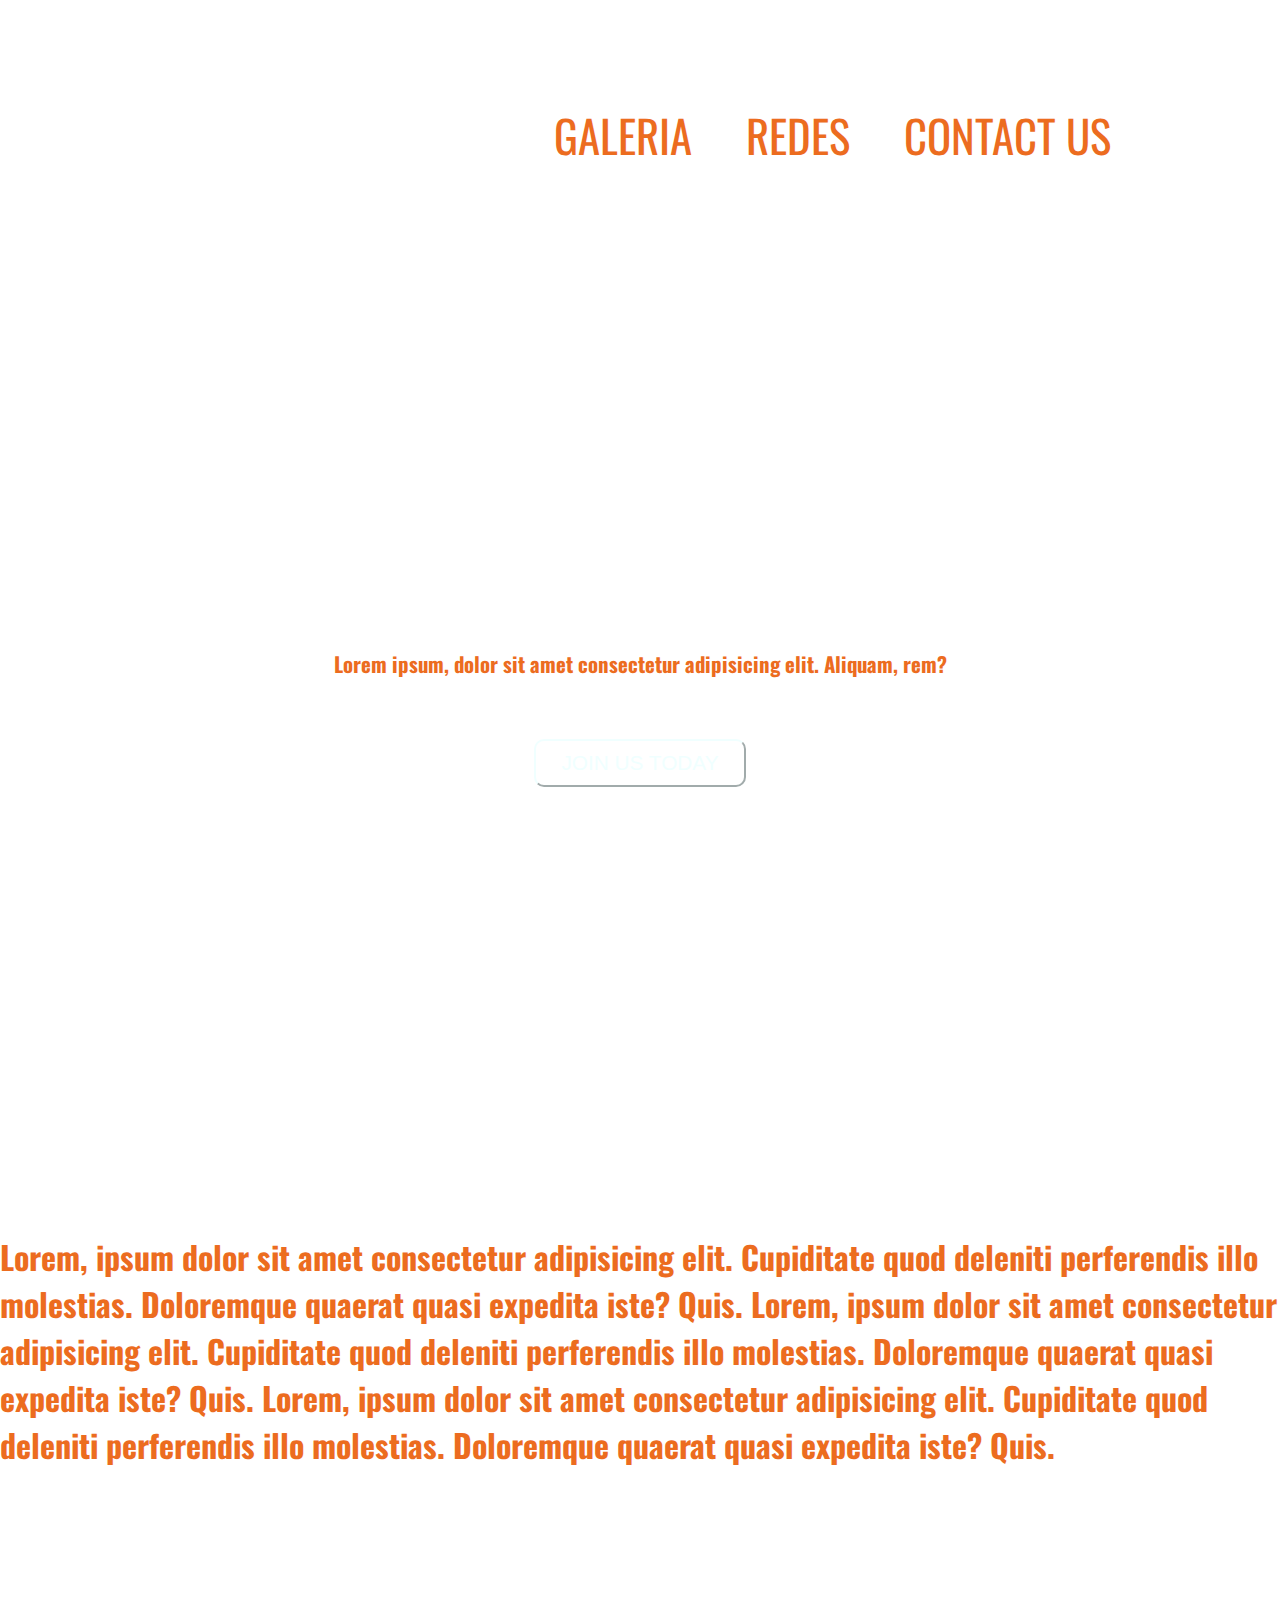
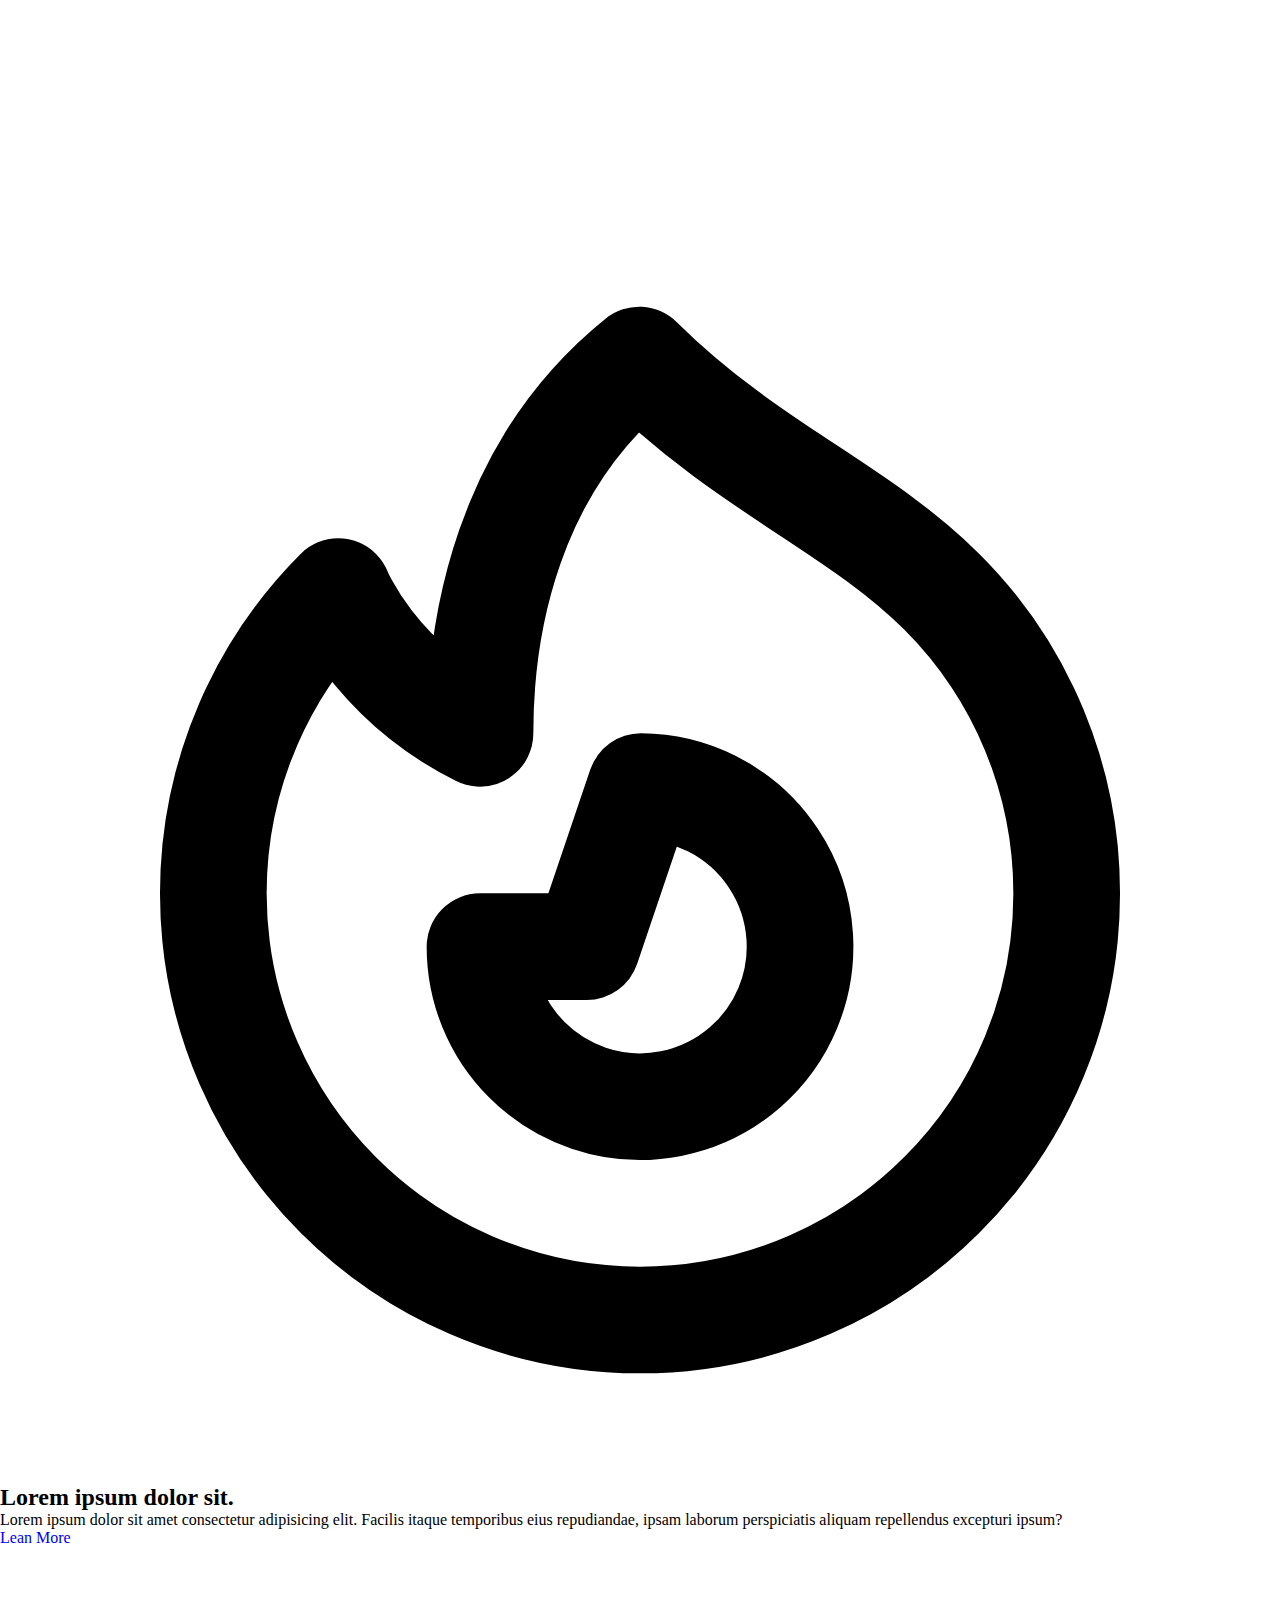
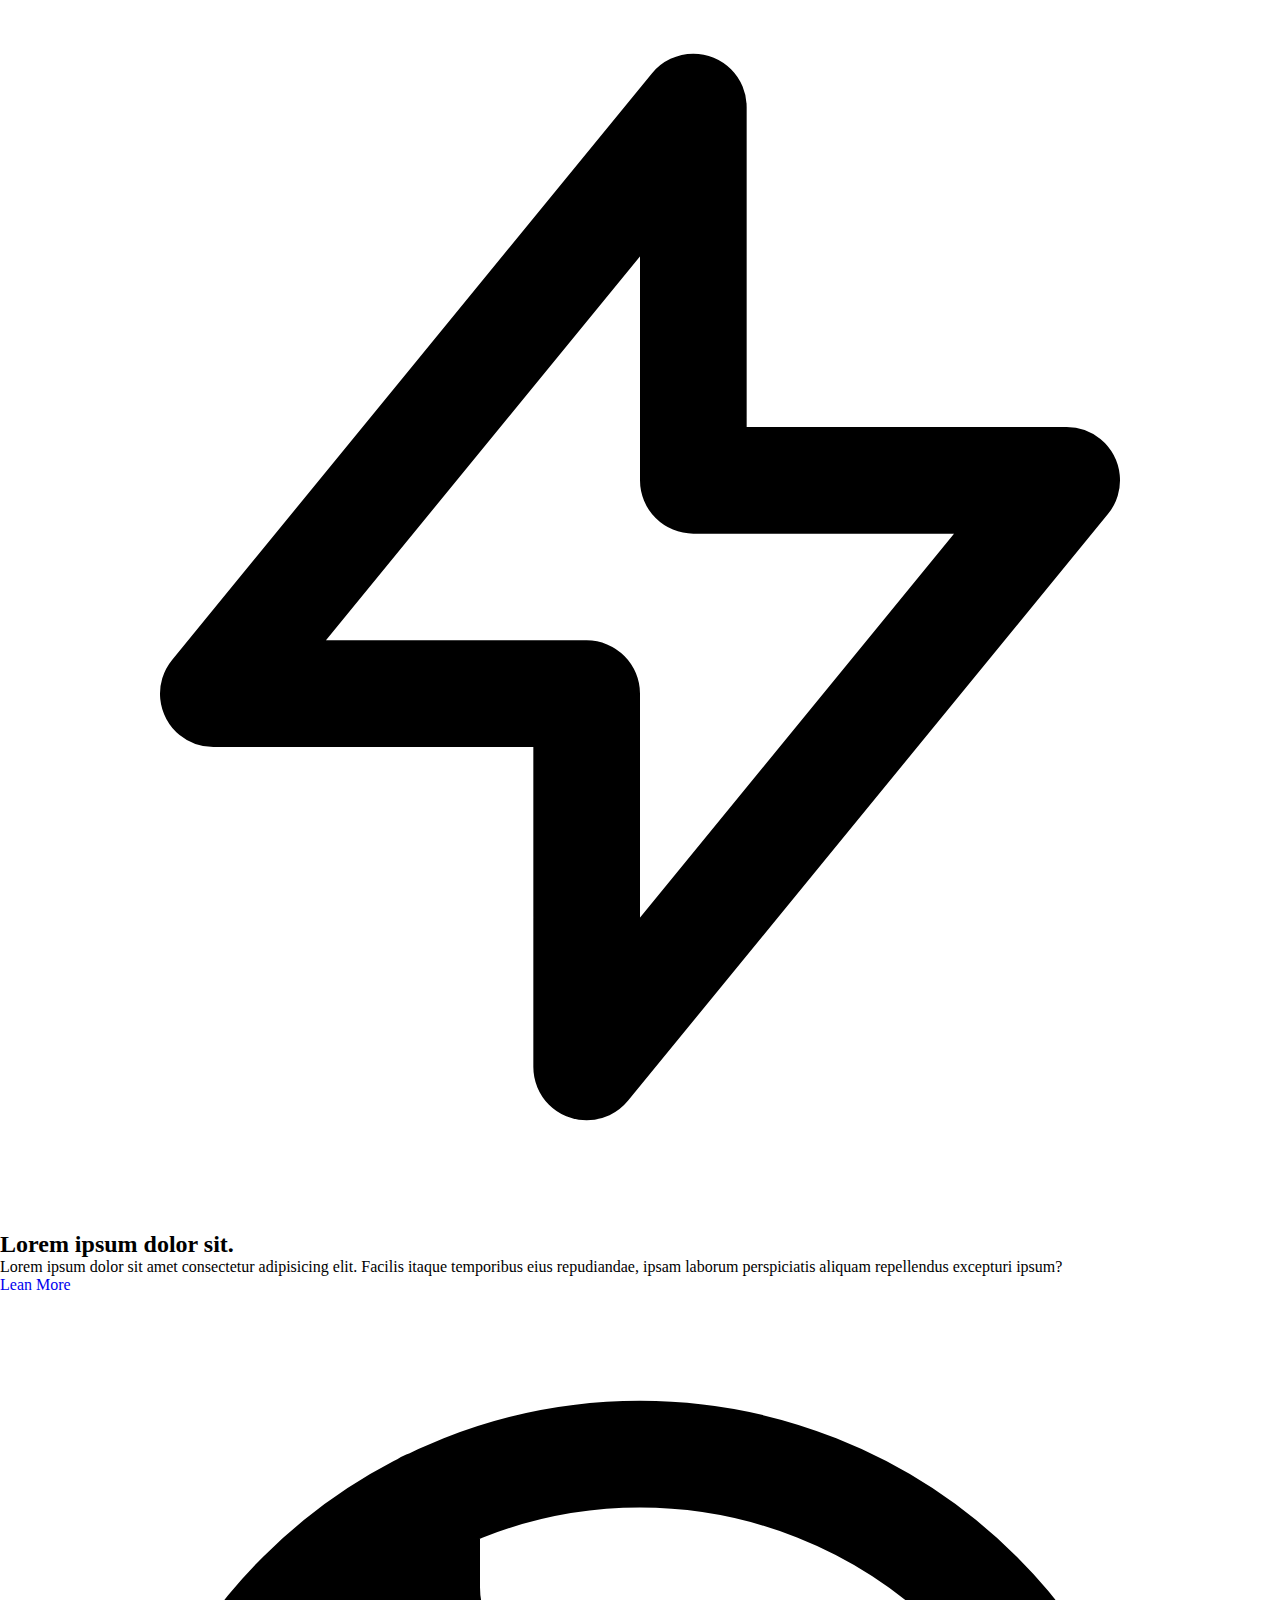
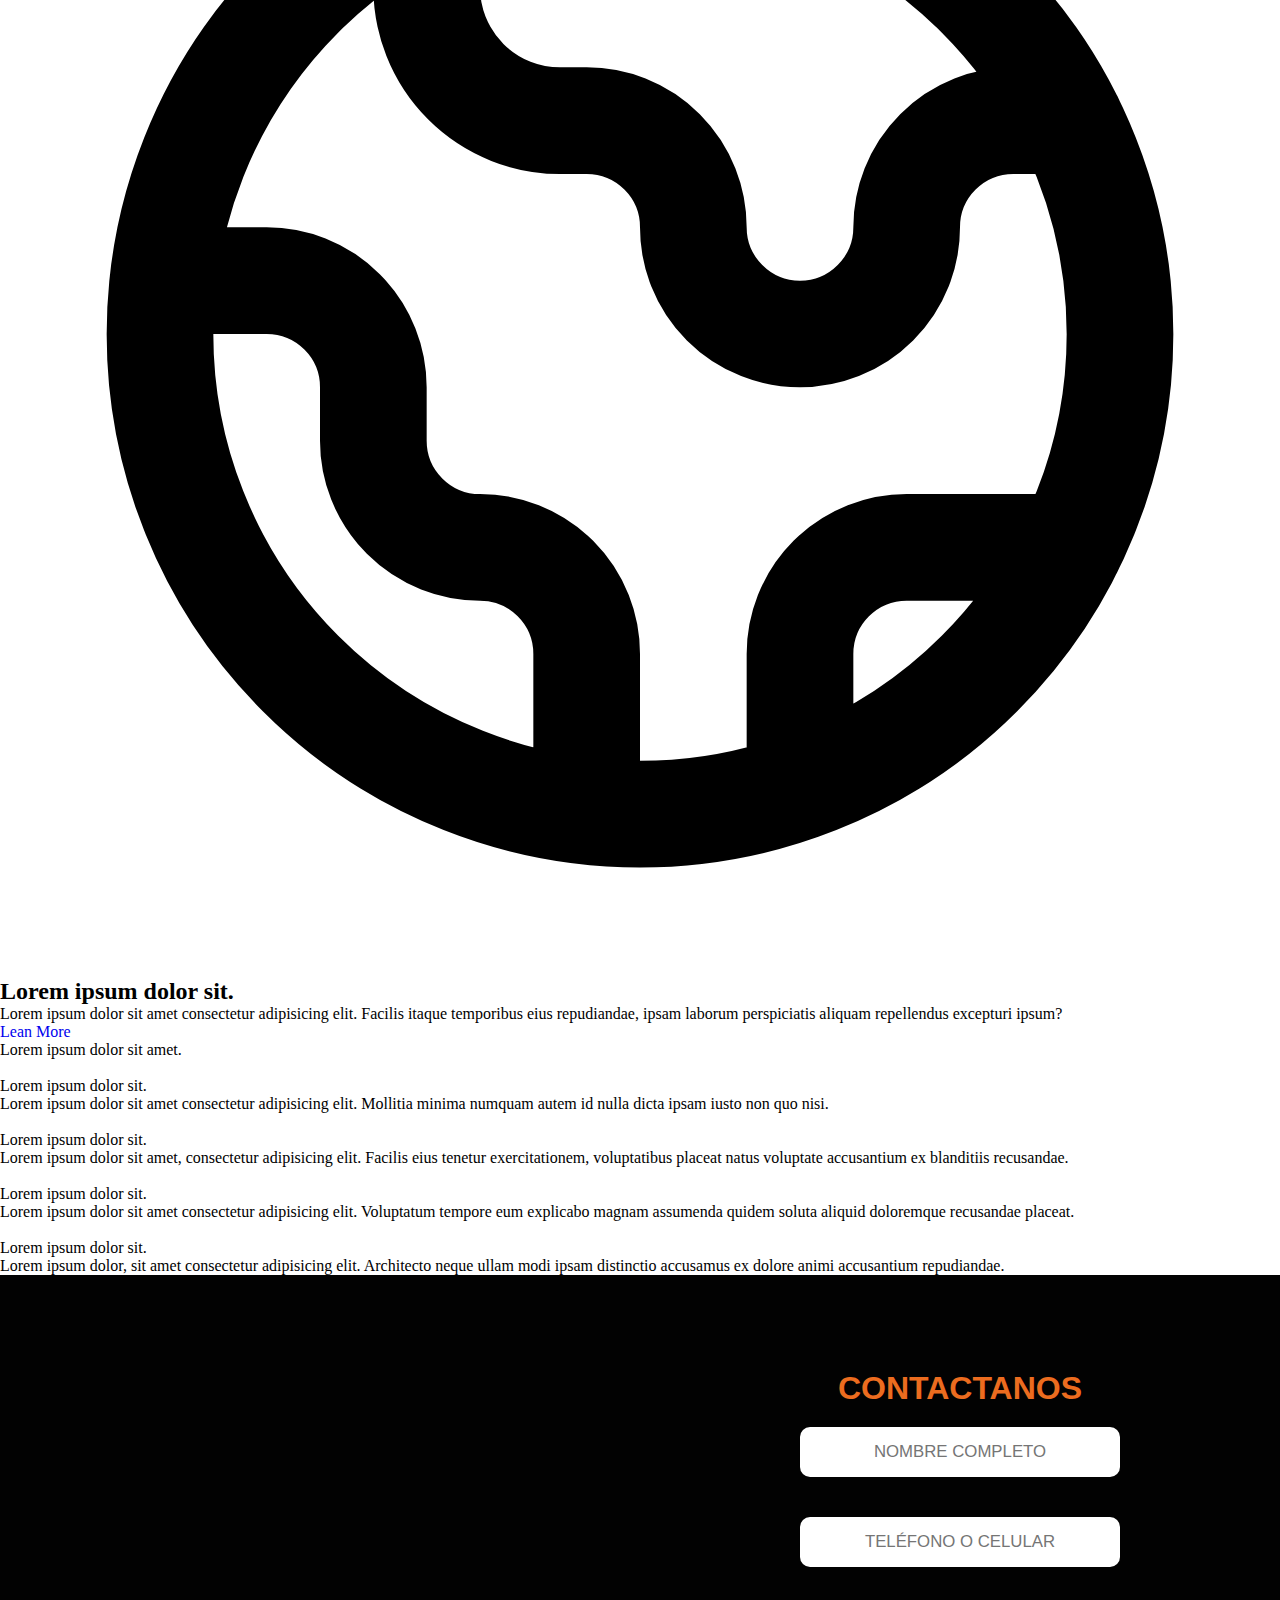
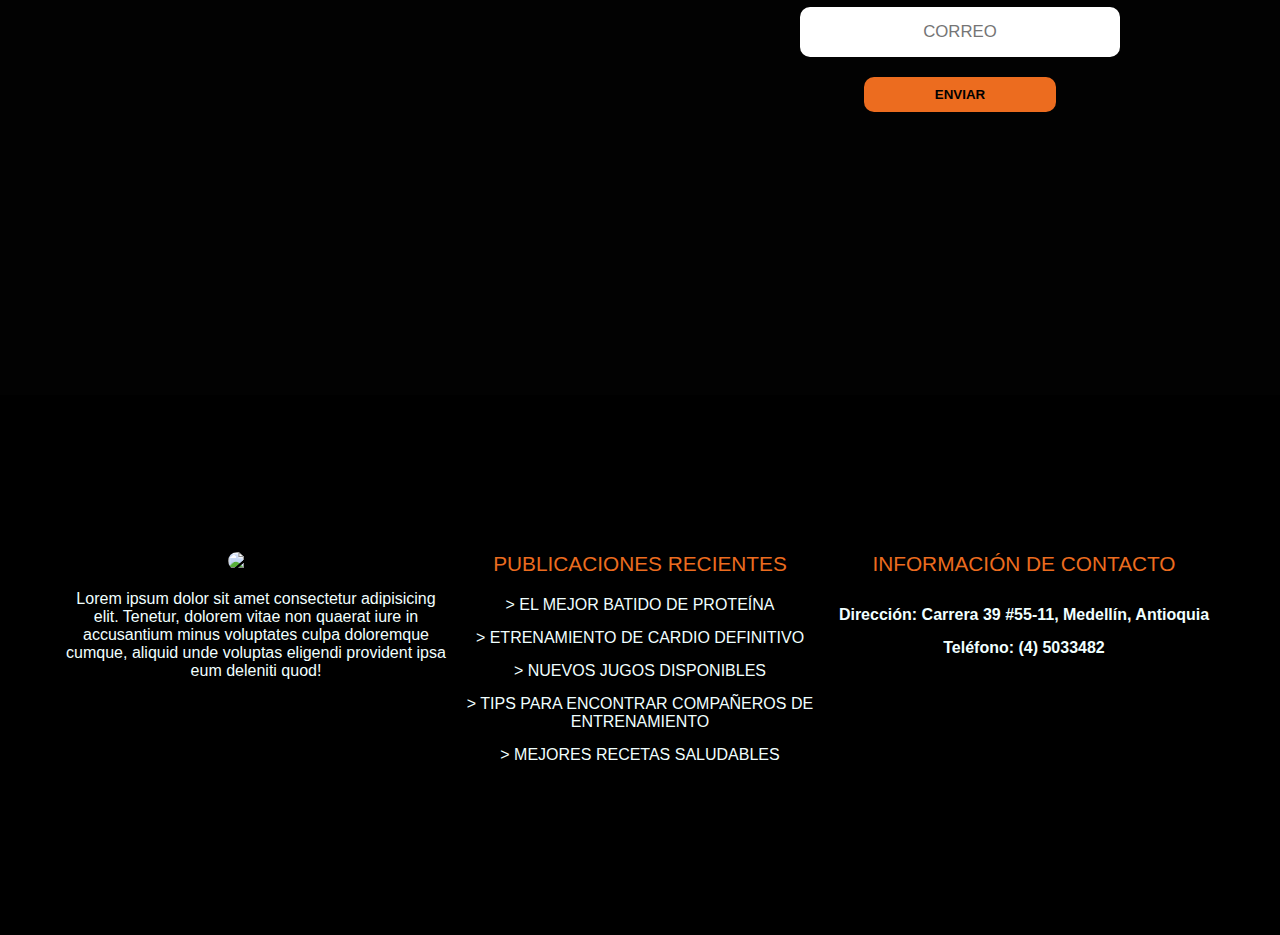
==== commit e8840526: "a" ====
--- a/Index.html
+++ b/Index.html
@@ -1,10 +1,10 @@
 <!DOCTYPE html>
-<html lang="en">
+<html lang="es">
 <head>
     <meta charset="UTF-8">
     <meta http-equiv="X-UA-Compatible" content="IE=edge">
     <meta name="viewport" content="width=device-width, initial-scale=1.0">
-    <title>Document</title>
+    <title>GYMMAR BOSTON</title>
     <link rel="stylesheet" href="CSS/Style.css">
     <link rel="stylesheet" href="Image/Fondo.jpg">
     <link rel="stylesheet" href="css/Style_Santi.css">
@@ -43,7 +43,7 @@
     <!-- INICIO DEL MAIN -->
     <main>
         <section class="main1">
-            <div class="Fondo">
+            <div class="fondo">
                 <div class="text">
                     <h1>Lorem, ipsum dolor sit amet consectetur adipisicing elit.
                         Cupiditate quod deleniti perferendis illo molestias. Doloremque quaerat quasi expedita iste? Quis.
--- a/CSS/Style.css
+++ b/CSS/Style.css
@@ -66,7 +66,7 @@
 .menu nav ul li a{
     padding: 25px;
     color: #ec6c1f;
-    font-size: 2rem;
+    font-size: 2.8rem;
     display: block;
     text-transform: uppercase;
     align-items: center;
@@ -94,7 +94,7 @@
 
 .segunda .container1 h1{
     color: white;
-    font-size: 5rem;
+    font-size: 1rem;
     display: flex;
     justify-content: center;
     font-family: 'Oswald', sans-serif;
@@ -132,11 +132,11 @@
 
 /* //////////////////////////////////////MAIN/////////////////////////////////////////////////////// */
 
-main{
-    width: 100%;
-    /* height: 100vh; */
-}
-.main1 .Fondo{
+.main1{
+    width: 100%;
+    height: 100vh;
+}
+.main1 .fondo{
     width: 100%;
     height: 100vh;
     background-image: url(https://www.boomfit.eu/img/leoblog/b/1/22/lg-b-artigo%20apps.jpg);
@@ -145,7 +145,7 @@
     background-size: 100%;
     /* position: absolute; */ 
 }
-.main1 .Fondo .text{
+.main1 .fondo .text{
     width: 100%;
     height: 100%;
     padding: 50px 50px;
@@ -154,7 +154,7 @@
     /* align-items: center; */
 }
 
-.main1 .Fondo .text h1{
+.main1 .fondo .text h1{
     color: #ec6c1f;
     font-size: 5rem;
     display: flex;
@@ -222,7 +222,6 @@
 
 .segunda .container1 h2{
     margin-top: 0px;
-    margin-bottom: 60px;
     color: #ec6c1f;
     font-size: 1.6rem;
     display: flex;
@@ -252,7 +251,7 @@
 }
 
 /* /////////////////////////////////////////////////PRIMERA SECTION 768px//////////////////////////////////////////////////// */
-@media (max-width:768px){
+@media (max-width:768px) {
     header{
         width: 100%;
         height: auto;
@@ -273,23 +272,15 @@
         margin-left: 20px;
     }
 
-    /* .primera .container0 .col-20 .logo img{
-        background-size: 70%;
-        margin: 0;
-    } */
     .menu nav ul li a{
         padding: 10px;
         color: #ec6c1f;
         font-size: 1.8rem; 
     }
-    .segunda .container1 h1{
+
+    .segunda .container1 h2{
+        color: #ec6c1f;
         font-size: 1rem;
-    }
-    .segunda .container1 h2{
-        /* margin-top: 30px; */
-        /* margin-bottom: 30px; */
-        color: #ec6c1f;
-        font-size: 1.6rem;
         display: flex;
         justify-content: center;
         font-family: 'Oswald', sans-serif;
@@ -351,7 +342,7 @@
 
 /* ///////////////////////////////////////////////////////////////////MAIN 768px////////////////////////////////////////////// */
 @media (max-width:768px){
-    .main1 .Fondo{
+    .main1 .fondo{
         width: 100%;
         height: 70vh;
         background-image: url(https://www.boomfit.eu/img/leoblog/b/1/22/lg-b-artigo%20apps.jpg);
@@ -360,19 +351,20 @@
         background-size: 100%;
         /* position: absolute; */ 
     }
-    .main1 .Fondo .text{
+    .main1 .fondo .text{
         width: 100%;
         height: 70vh;
     }
 
-    .main1 .Fondo .text h1{
-        font-size: 1.5rem;    
+    .main1 .fondo .text h1{
+        /* margin: 0px 10px 0px 10px; */
+        font-size: 1rem;    
     }
 }
 
 /* /////////////////////////////////////////////////PRIMERA SECTION 480px//////////////////////////////////////////////////// */
 
-@media (max-width:480px){
+/* @media (max-width:480px){
     header{
         width: 100%;
         height: 60vh;
@@ -434,7 +426,7 @@
     margin-top: 60px;
     margin-bottom: 20px;
     color: white;
-    font-size: 1.5rem;
+    font-size: 5rem;
     display: flex;
     justify-content: center;
     font-family: 'Oswald', sans-serif;
@@ -445,7 +437,7 @@
     margin-top: 0px;
     margin-bottom: 60px;
     color: #ec6c1f;
-    font-size: 1.6rem;
+    font-size: 1.3rem;
     text-align: center;
     justify-content: center;
     font-family: 'Oswald', sans-serif;
@@ -471,20 +463,26 @@
 }
 
 /* ///////////////////////////////////////////////////////////////////MAIN 480px////////////////////////////////////////////// */
-.main1 .Fondo{
-        width: 100%;
-        height: 70vh;
+.main1 .fondo{
+        margin: 0px;
+        padding: 0px;
+        width: 100%;
+        height: 100%;
         background-image: url(https://www.boomfit.eu/img/leoblog/b/1/22/lg-b-artigo%20apps.jpg);
         background-repeat: no-repeat;
         background-position: center;
         background-size: 100%;
         /* position: absolute; */ 
     }
-.main1 .Fondo .text{
-        width: 100%;
-        height: 70vh;
-    }
-
-.main1 .Fondo .text h1{
-        font-size: 1rem;    
-    }
+.main1 .fondo .text{
+        justify-content: center;
+        margin: 0px;
+        padding: 0px;
+        width: 100%;
+    }
+
+.main1 .fondo .text h1{
+        margin: 0px;
+        padding: 0px;
+        font-size: 2rem;    
+    } */
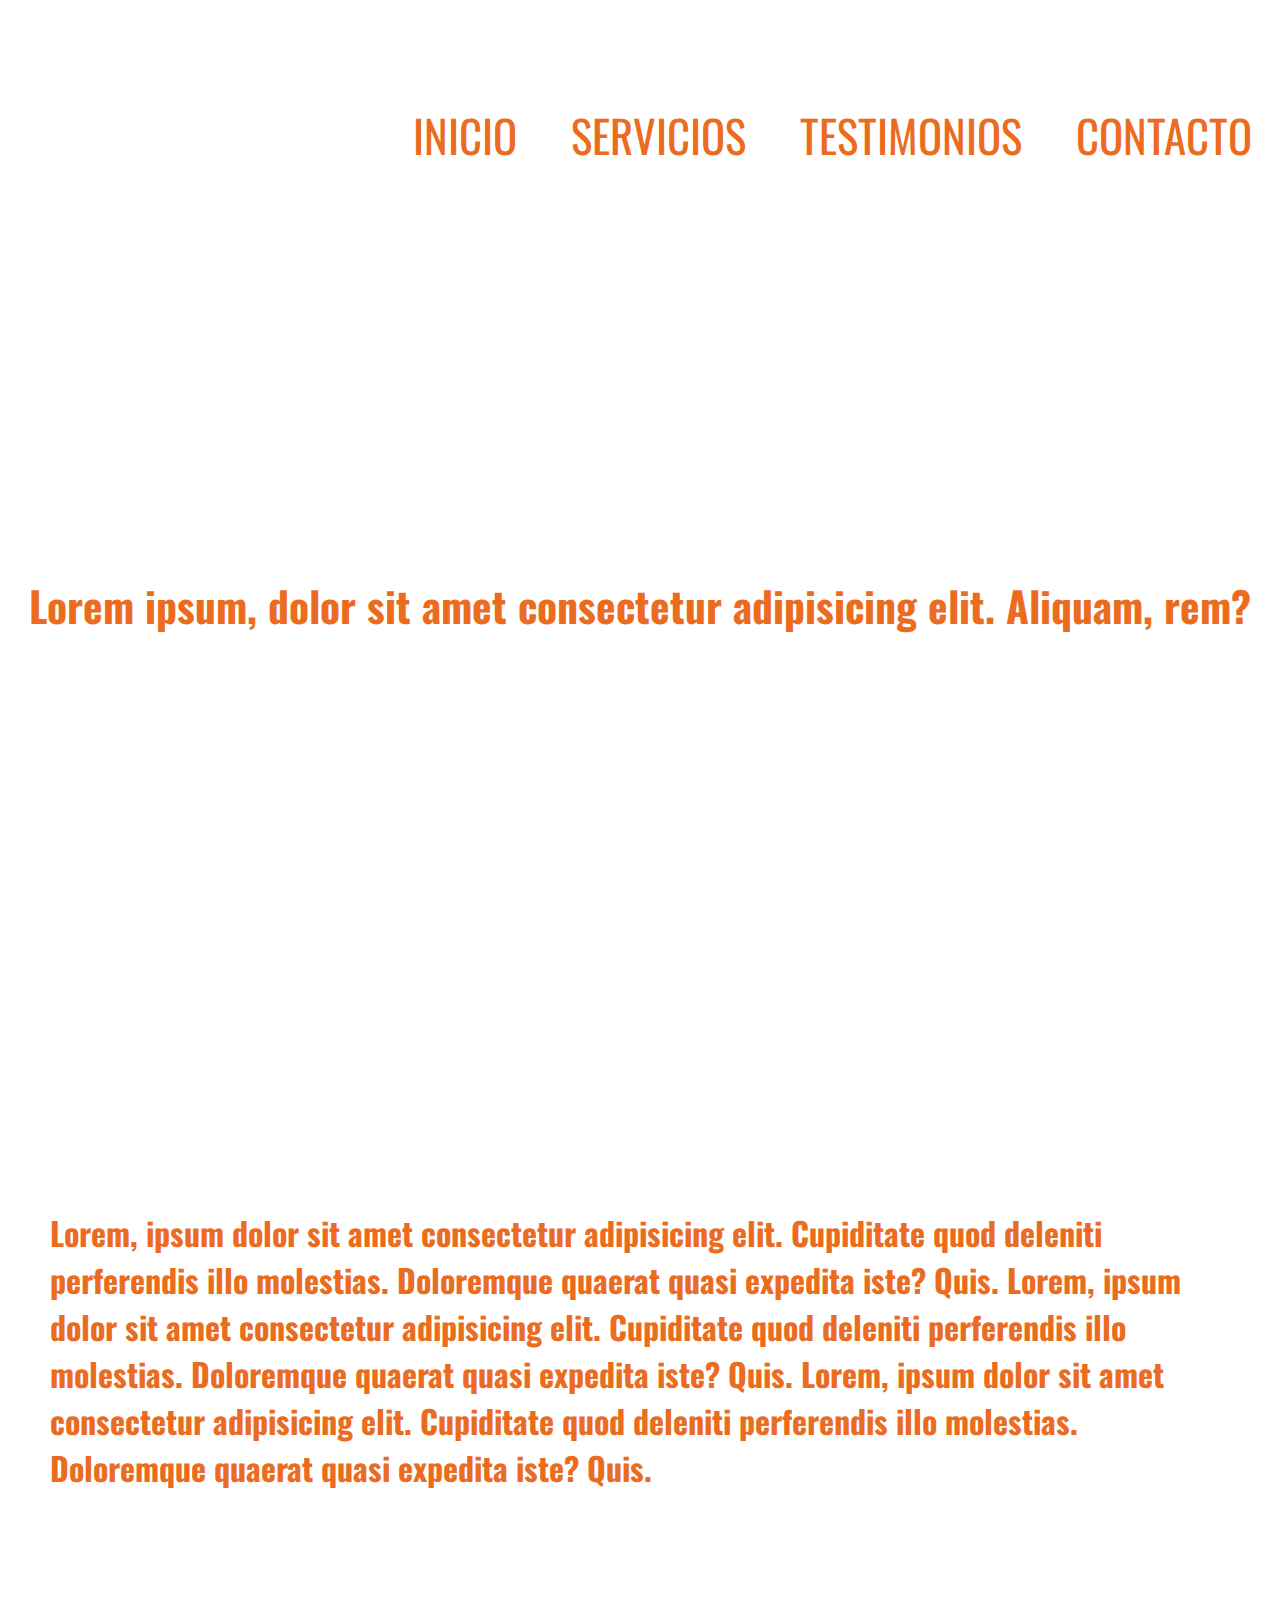
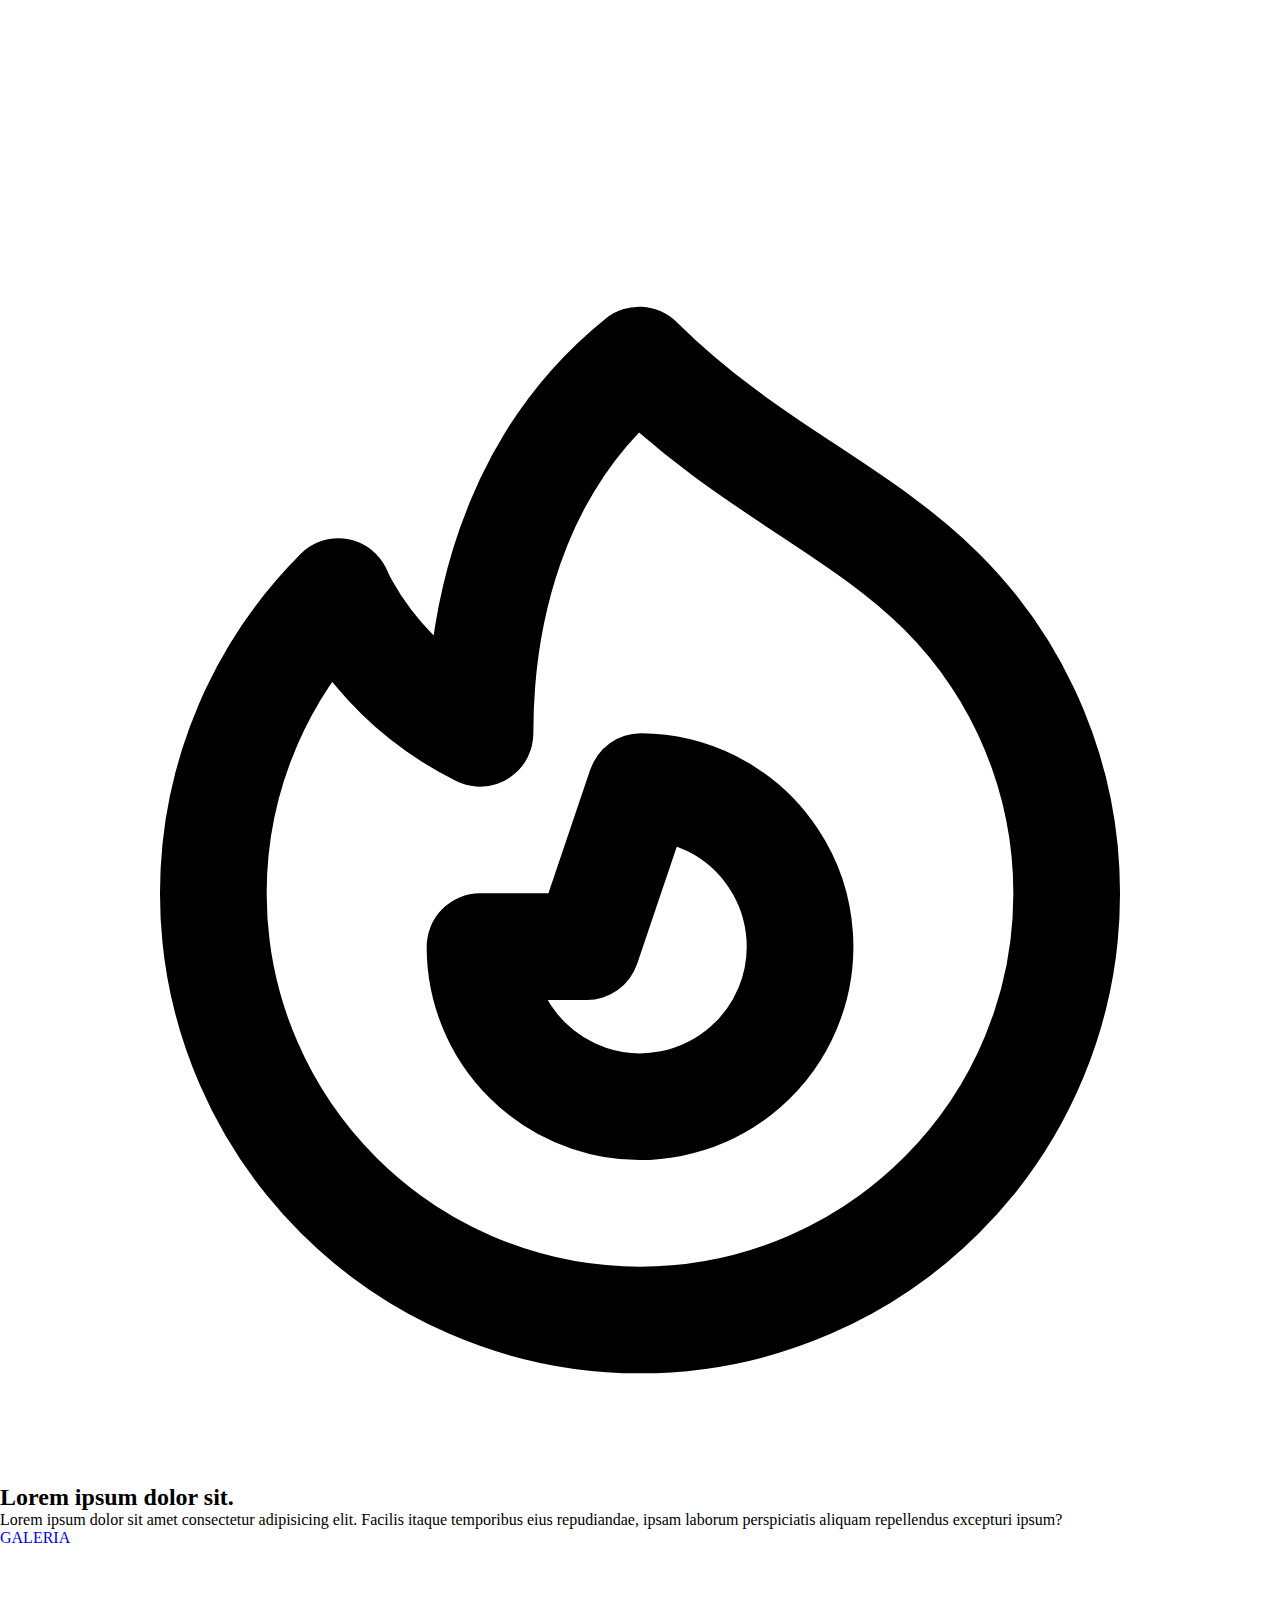
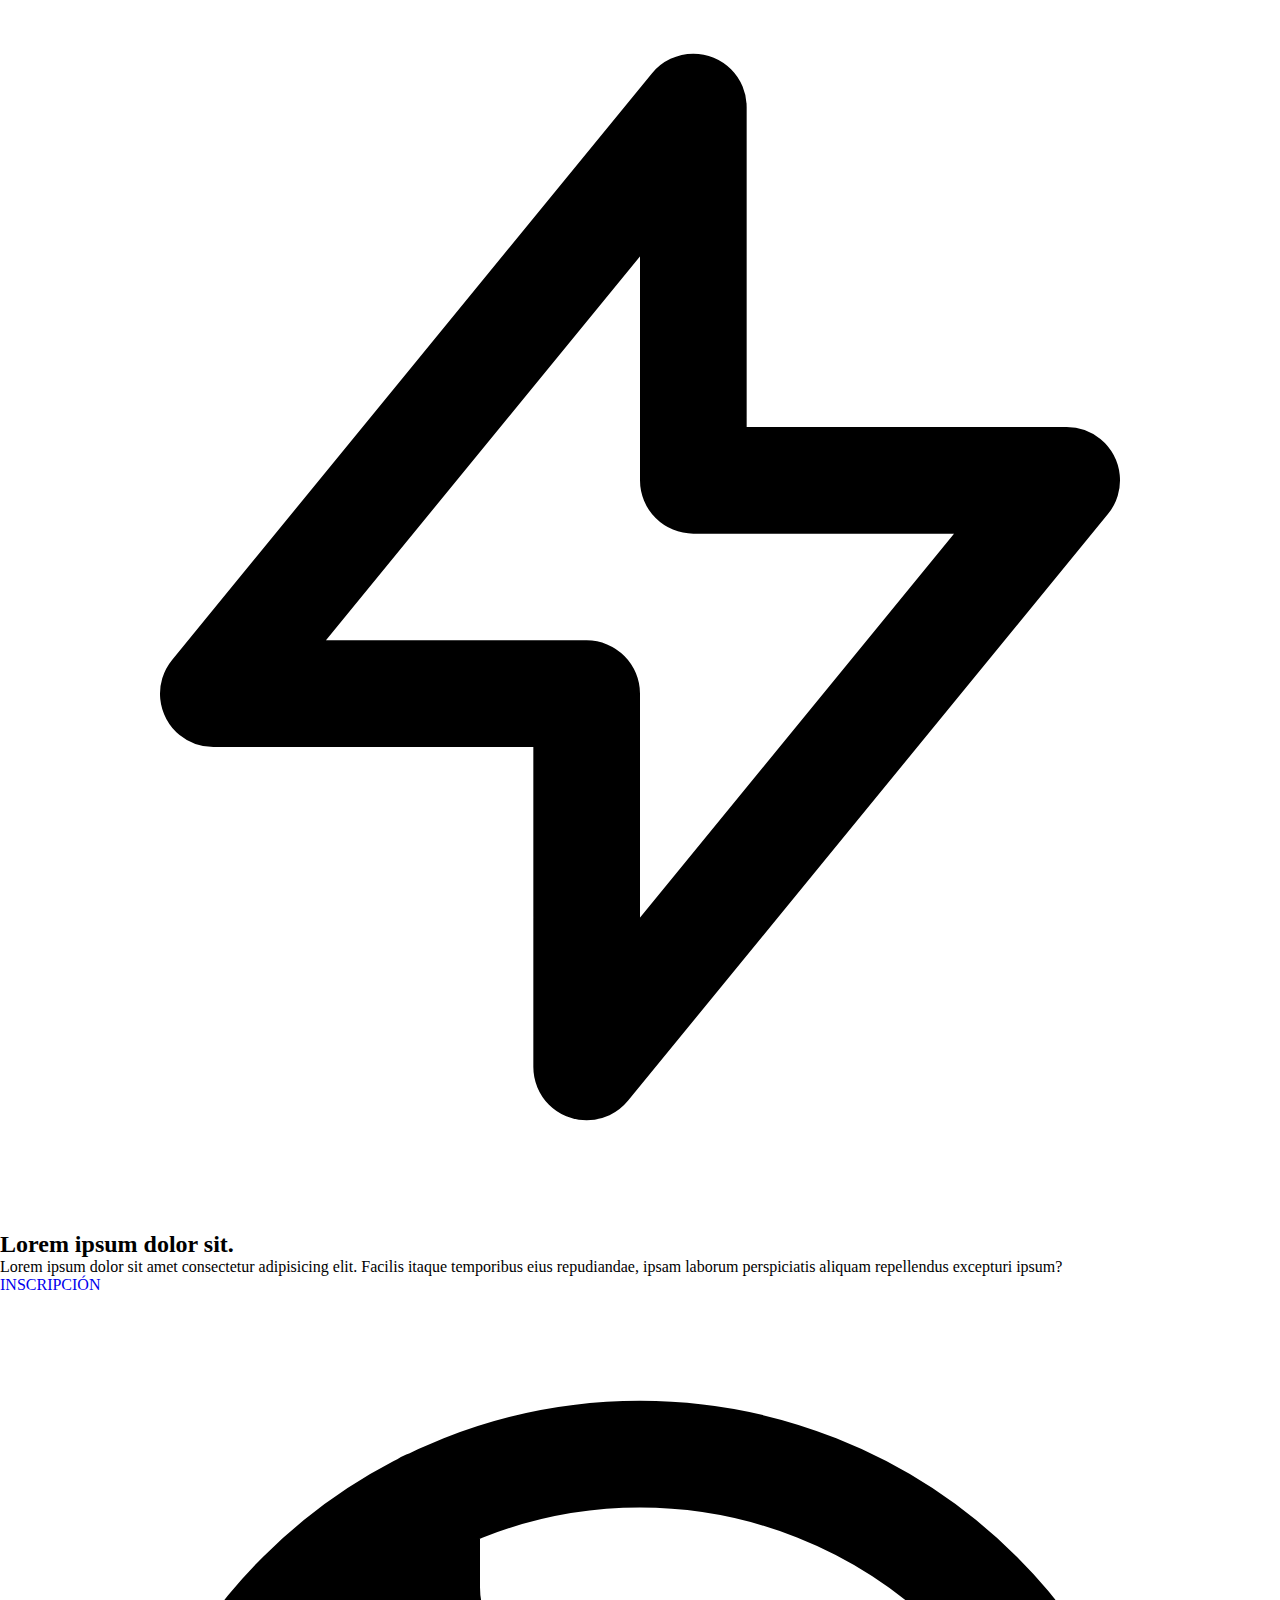
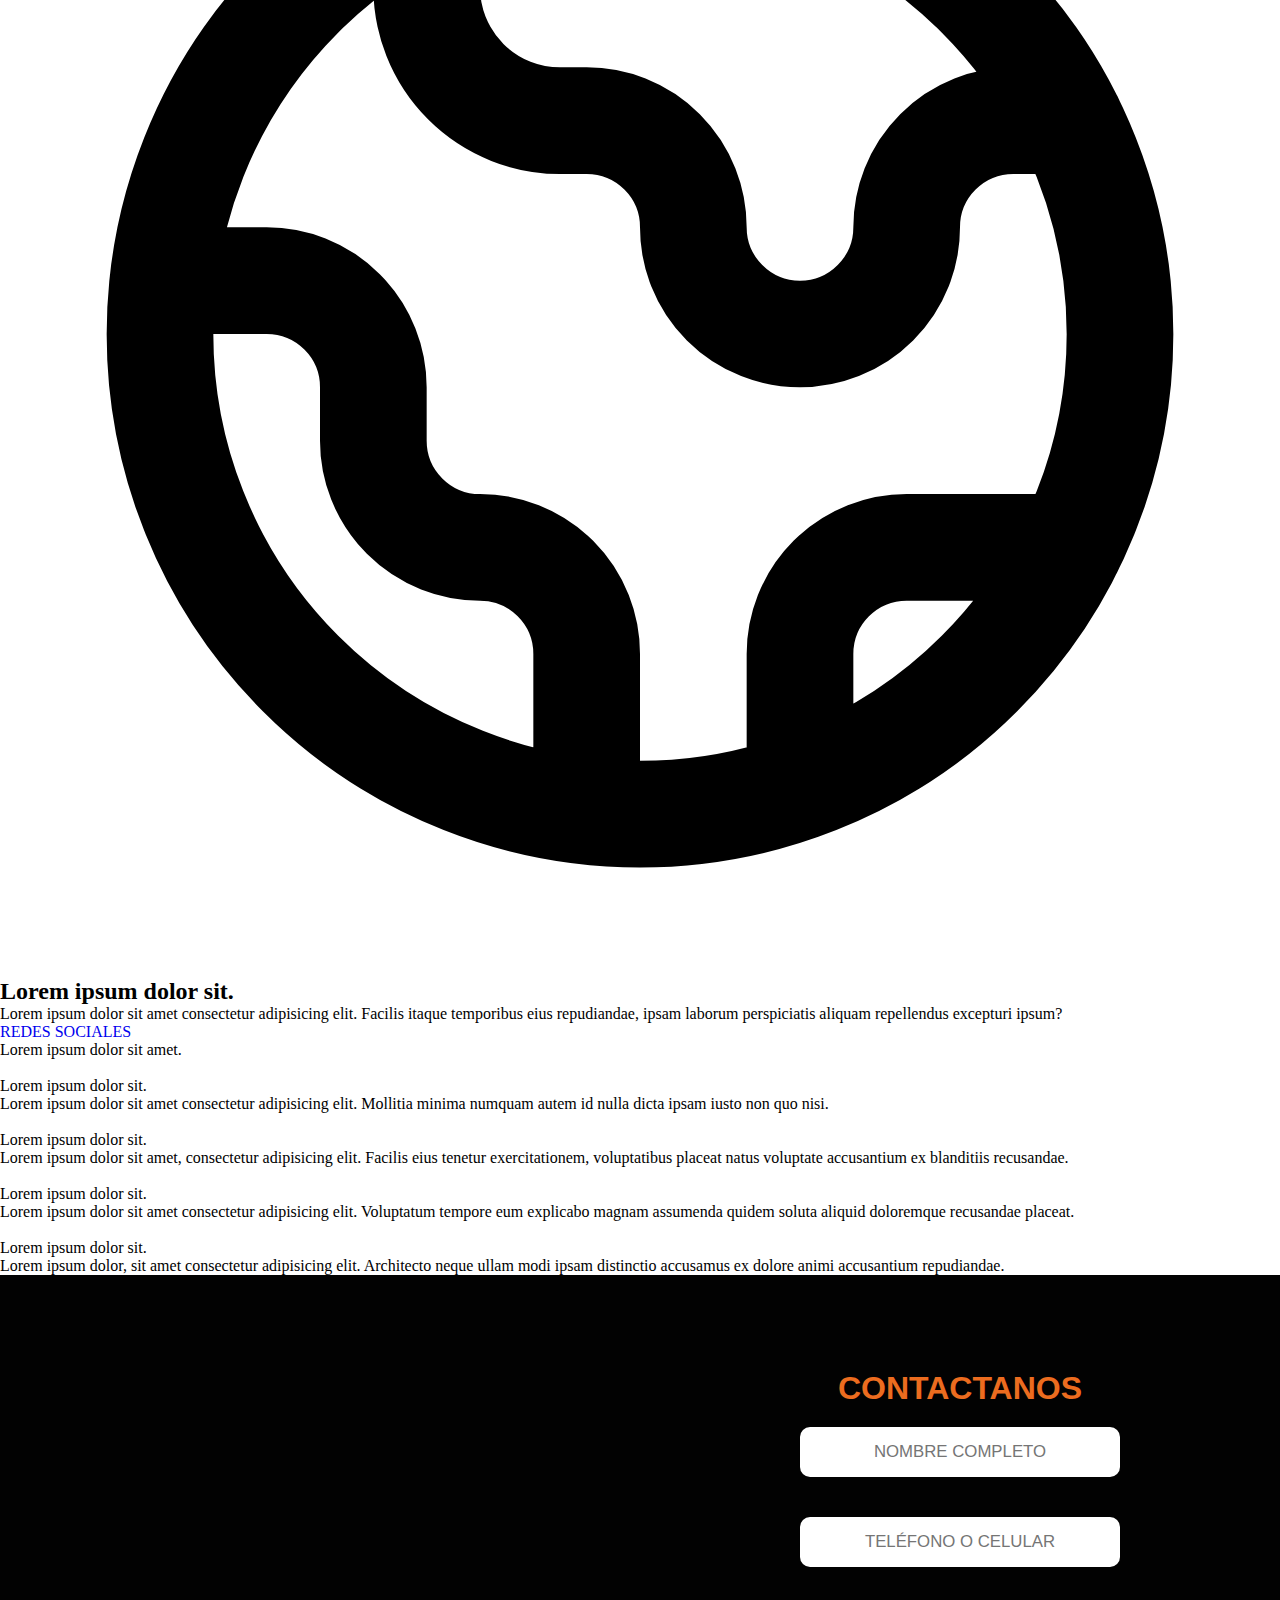
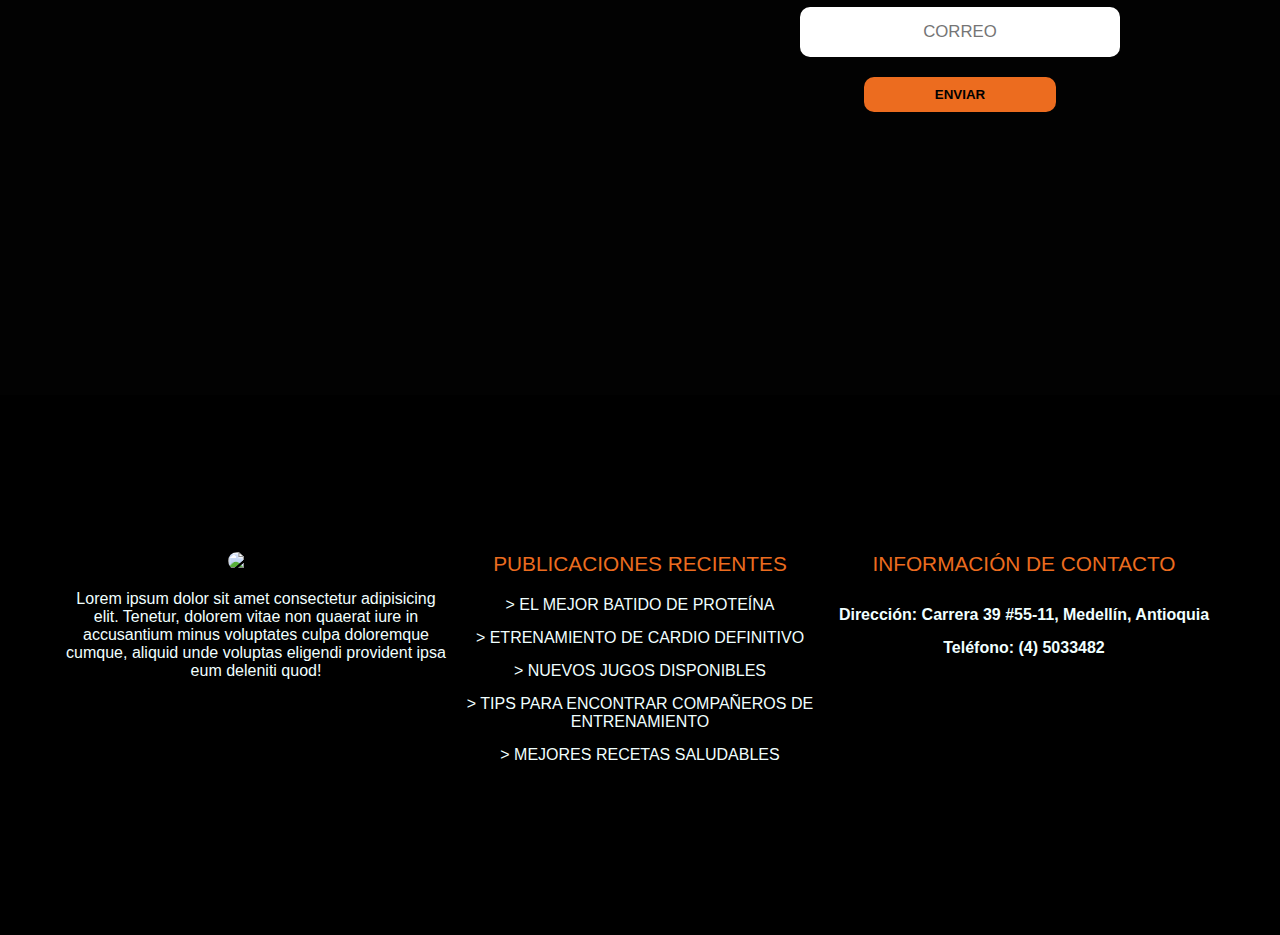
==== commit 6d9befce: "Finalización de ajustes" ====
--- a/Index.html
+++ b/Index.html
@@ -23,9 +23,10 @@
                     <div class="menu">
                         <nav>
                             <ul>
-                                <li><a href="#">galeria</a></li>
-                                <li><a href="#">Redes</a></li>
-                                <li><a href="#">Contact Us</a></li>
+                                <li><a href="#">INICIO</a></li>
+                                <li><a href="#botones">SERVICIOS</a></li>
+                                <li><a href="#testimonios">TESTIMONIOS</a></li>
+                                <li><a href="#contacto">CONTACTO</a></li>
                             </ul>
                         </nav>
                     </div>
@@ -36,7 +37,7 @@
                 <div class="container1">
                     <h1>Lorem ipsum dolor sit amet.</h1>
                     <h2>Lorem ipsum, dolor sit amet consectetur adipisicing elit. Aliquam, rem?</h2>
-                    <button>JOIN US TODAY</button>
+                    <!-- <button>JOIN US TODAY</button> -->
                 </div>  
         </section>            
     </header>
@@ -56,6 +57,7 @@
             </div>
         </section>
 <!-- ////////////////////////////////////////////////SECTION SANTIAGO////////////////////////////////////////////////// -->
+<a name="botones"></a>
         <section class="container3">
                 <div class="row1">
                     <div class="col-30">
@@ -68,7 +70,7 @@
                         <div>
                             <h2>Lorem ipsum dolor sit.</h2>
                             <p>Lorem ipsum dolor sit amet consectetur adipisicing elit. Facilis itaque temporibus eius repudiandae, ipsam laborum perspiciatis aliquam repellendus excepturi ipsum?</p>
-                            <a href="#">Lean More</a>
+                            <a href="Galeria.html">GALERIA</a>
                         </div>
                     </div>
                     <div class="col-30">
@@ -80,7 +82,7 @@
                         <div>
                             <h2>Lorem ipsum dolor sit.</h2>
                             <p>Lorem ipsum dolor sit amet consectetur adipisicing elit. Facilis itaque temporibus eius repudiandae, ipsam laborum perspiciatis aliquam repellendus excepturi ipsum?</p>
-                            <a href="#">Lean More</a>
+                            <a href="Formulario.html">INSCRIPCIÓN</a>
                         </div>
                     </div>
                     <div class="col-30">
@@ -92,11 +94,12 @@
                         <div>
                             <h2>Lorem ipsum dolor sit.</h2>
                             <p>Lorem ipsum dolor sit amet consectetur adipisicing elit. Facilis itaque temporibus eius repudiandae, ipsam laborum perspiciatis aliquam repellendus excepturi ipsum?</p>
-                            <a href="#">Lean More</a>
+                            <a href="Redes.html">REDES SOCIALES</a>
                         </div>
                     </div>
                 </div>   
             </section>
+<a name="testimonios"></a>
             <section class="container4">
                 <div class="col-100">
                     <p>Lorem ipsum dolor sit amet.</p>
@@ -147,6 +150,7 @@
         </section>
 
 <!-- //////////////////////////////////////////////////////////////////FINAL SECTION SANTIAGO////////////////////////////////////// -->
+<a name="contacto"></a>
 <!-- ///////////////////////////////////////////////////////////////////SECTION LAURA ///////////////////////////////////////// -->
         <section class="container6">
             <div class="row-0">
--- a/CSS/Style.css
+++ b/CSS/Style.css
@@ -94,7 +94,7 @@
 
 .segunda .container1 h1{
     color: white;
-    font-size: 1rem;
+    font-size: 4rem;
     display: flex;
     justify-content: center;
     font-family: 'Oswald', sans-serif;
@@ -156,7 +156,7 @@
 
 .main1 .fondo .text h1{
     color: #ec6c1f;
-    font-size: 5rem;
+    font-size: 2rem;
     display: flex;
     align-items: center;
     font-family: 'Oswald', sans-serif;
@@ -210,8 +210,8 @@
 }
 
 .segunda .container1 h1{
-    margin-top: 20px;
-    margin-bottom: 20px;
+    margin-top: 40px;
+    margin-bottom: 50px;
     color: white;
     font-size: 2rem;
     display: flex;
@@ -262,7 +262,7 @@
         width: 100%;
         height: 30vh;
     }
-    .primera .container0 {
+    .primera .contaianer0 {
         width: 100%;
         height: 30vh;
     }
@@ -275,12 +275,12 @@
     .menu nav ul li a{
         padding: 10px;
         color: #ec6c1f;
-        font-size: 1.8rem; 
+        font-size: 1.5rem; 
     }
 
     .segunda .container1 h2{
         color: #ec6c1f;
-        font-size: 1rem;
+        font-size: 2rem;
         display: flex;
         justify-content: center;
         font-family: 'Oswald', sans-serif;
@@ -358,75 +358,90 @@
 
     .main1 .fondo .text h1{
         /* margin: 0px 10px 0px 10px; */
-        font-size: 1rem;    
-    }
-}
-
-/* /////////////////////////////////////////////////PRIMERA SECTION 480px//////////////////////////////////////////////////// */
-
-/* @media (max-width:480px){
+        font-size: 1.4rem;    
+    }
+}
+
+/* //////////////////////////////////////////////////////// PRIMERA SECTION 480px /////////////////////////////// */
+@media (max-width:480px){
     header{
         width: 100%;
-        height: 60vh;
-        background-repeat:no-repeat;
-        background-position: center;
+        height: 100%;
+        background-repeat: no-repeat;
+        display: flex;
+        background-image: url(https://s1.1zoom.me/b5050/309/Men_Black_background_Human_back_Muscle_515078_3840x2160.jpg);
     }
 
     .primera {
         display: flex;
         width: 100%;
+        height: 30%;
+    }
+    
+    .primera .container0 {
+        width: 100%;
+        height: 30%;
+        display: flex;
+        flex-direction: row;
+    }
+    
+    .primera .container0 .col-20{
+        width: 20%;
+        height: 30%;
+    }
+    
+    .primera .container0 .col-80{
+        width: 80%;
+        display: flex;
+    }
+    
+    .primera .container0 .col-20 .logo{
+        display: flex;
+        justify-content: center;
+    }
+    
+    .primera .container0 .col-20 .logo img{
+        margin-top: 15px;
+        display: flex;
+        background-size: auto 100%;
+        border-radius: 50px;
+        max-width: 100%;
         height: 20vh;
     }
 
-    .primera .container0 {
-        width: 100%;
-        height: 20vh;
-    }
-
-    .primera .container0 .col-20{
-        width: 30%;
-        height: 20vh;
-
-    }
-    .primera .container0 .col-80{
-        width: 70%;
-        height: 20vh;
-
-    }
-
-    .primera .container0 .col-20 .logo img{
-        width: 100%;
-        height: 130px;
-        border-radius: 30px;
-
-    }
- 
     .menu nav ul li a{
-        padding: 5px;
-        color: #ec6c1f;
-        font-size: 1.2rem;
-    }
-
-}
-/* //////////////////////////////////////////////////////SEGUNDA SECTION 480px/////////////////////////////////////////////////// */
+        padding: 3px;
+        color: #ec6c1f;
+        font-size: 1.2rem; 
+    }
+
+    .segunda .container1 h2{
+        color: #ec6c1f;
+        font-size: 1rem;
+        display: flex;
+        justify-content: center;
+        font-family: 'Oswald', sans-serif;
+    }
+/* /////////////////////////////////////////////////////// Segunda 480px ///////////////////////////////////////////////  */
 .segunda{
     width: 100%;
-    height: 40vh;
+    height: 70%;
     display: flex;
 }
 
 .segunda .container1{
     width: 100%;
-    height: 20vh; 
+    height: 70%; 
     display: flex;
     flex-direction: column;
 }
 
 .segunda .container1 h1{
-    margin-top: 60px;
-    margin-bottom: 20px;
+    margin: 0px;
+    padding: 0px;
+    /* margin-top: 30PX; */
     color: white;
-    font-size: 5rem;
+    font-size: 2rem;
     display: flex;
     justify-content: center;
     font-family: 'Oswald', sans-serif;
@@ -434,55 +449,34 @@
 }
 
 .segunda .container1 h2{
-    margin-top: 0px;
-    margin-bottom: 60px;
-    color: #ec6c1f;
-    font-size: 1.3rem;
-    text-align: center;
-    justify-content: center;
-    font-family: 'Oswald', sans-serif;
-}
-
-.segunda .container1 button{
-    margin: 0 auto;
-    padding: 10px 25px;
-    background-color: rgba(255, 255, 255, 0.014);
-    border-radius: 10px;
-    border-color: azure;
-    color: azure;
-    font-size: 1.3rem;
-    display: flex;
-    text-align: center;
-}
-
-.segunda .container1 button:hover{
-    background: rgba(0, 0, 0, 0.3);
-    color: #ec6c1f;
-    border-color: #ec6c1f;
-    cursor: pointer;
-}
-
-/* ///////////////////////////////////////////////////////////////////MAIN 480px////////////////////////////////////////////// */
+    margin-top: 50px;
+    color: #ec6c1f;
+    font-size: 1rem;
+    display: flex;
+    justify-content: center;
+    font-family: 'Oswald', sans-serif;
+}
+/* ////////////////////////////////////////////////////////// main 480px ///////////////////////////////////////// */
+.main1{
+    width: 100%;
+    height: 90%;
+}
 .main1 .fondo{
-        margin: 0px;
-        padding: 0px;
-        width: 100%;
-        height: 100%;
-        background-image: url(https://www.boomfit.eu/img/leoblog/b/1/22/lg-b-artigo%20apps.jpg);
-        background-repeat: no-repeat;
-        background-position: center;
-        background-size: 100%;
-        /* position: absolute; */ 
-    }
+    width: 100%;
+    /* height: auto; */
+    background-image: url(https://www.boomfit.eu/img/leoblog/b/1/22/lg-b-artigo%20apps.jpg);
+    background-repeat: no-repeat;
+    background-image: 100%;
+}
 .main1 .fondo .text{
-        justify-content: center;
-        margin: 0px;
-        padding: 0px;
-        width: 100%;
-    }
+    width: 100%;
+    /* height: auto; */
+}
 
 .main1 .fondo .text h1{
-        margin: 0px;
-        padding: 0px;
-        font-size: 2rem;    
-    } */
+    margin: 0px;
+    /* margin: 0px 10px 0px 10px; */
+    font-size: 1rem;    
+}
+}
+
